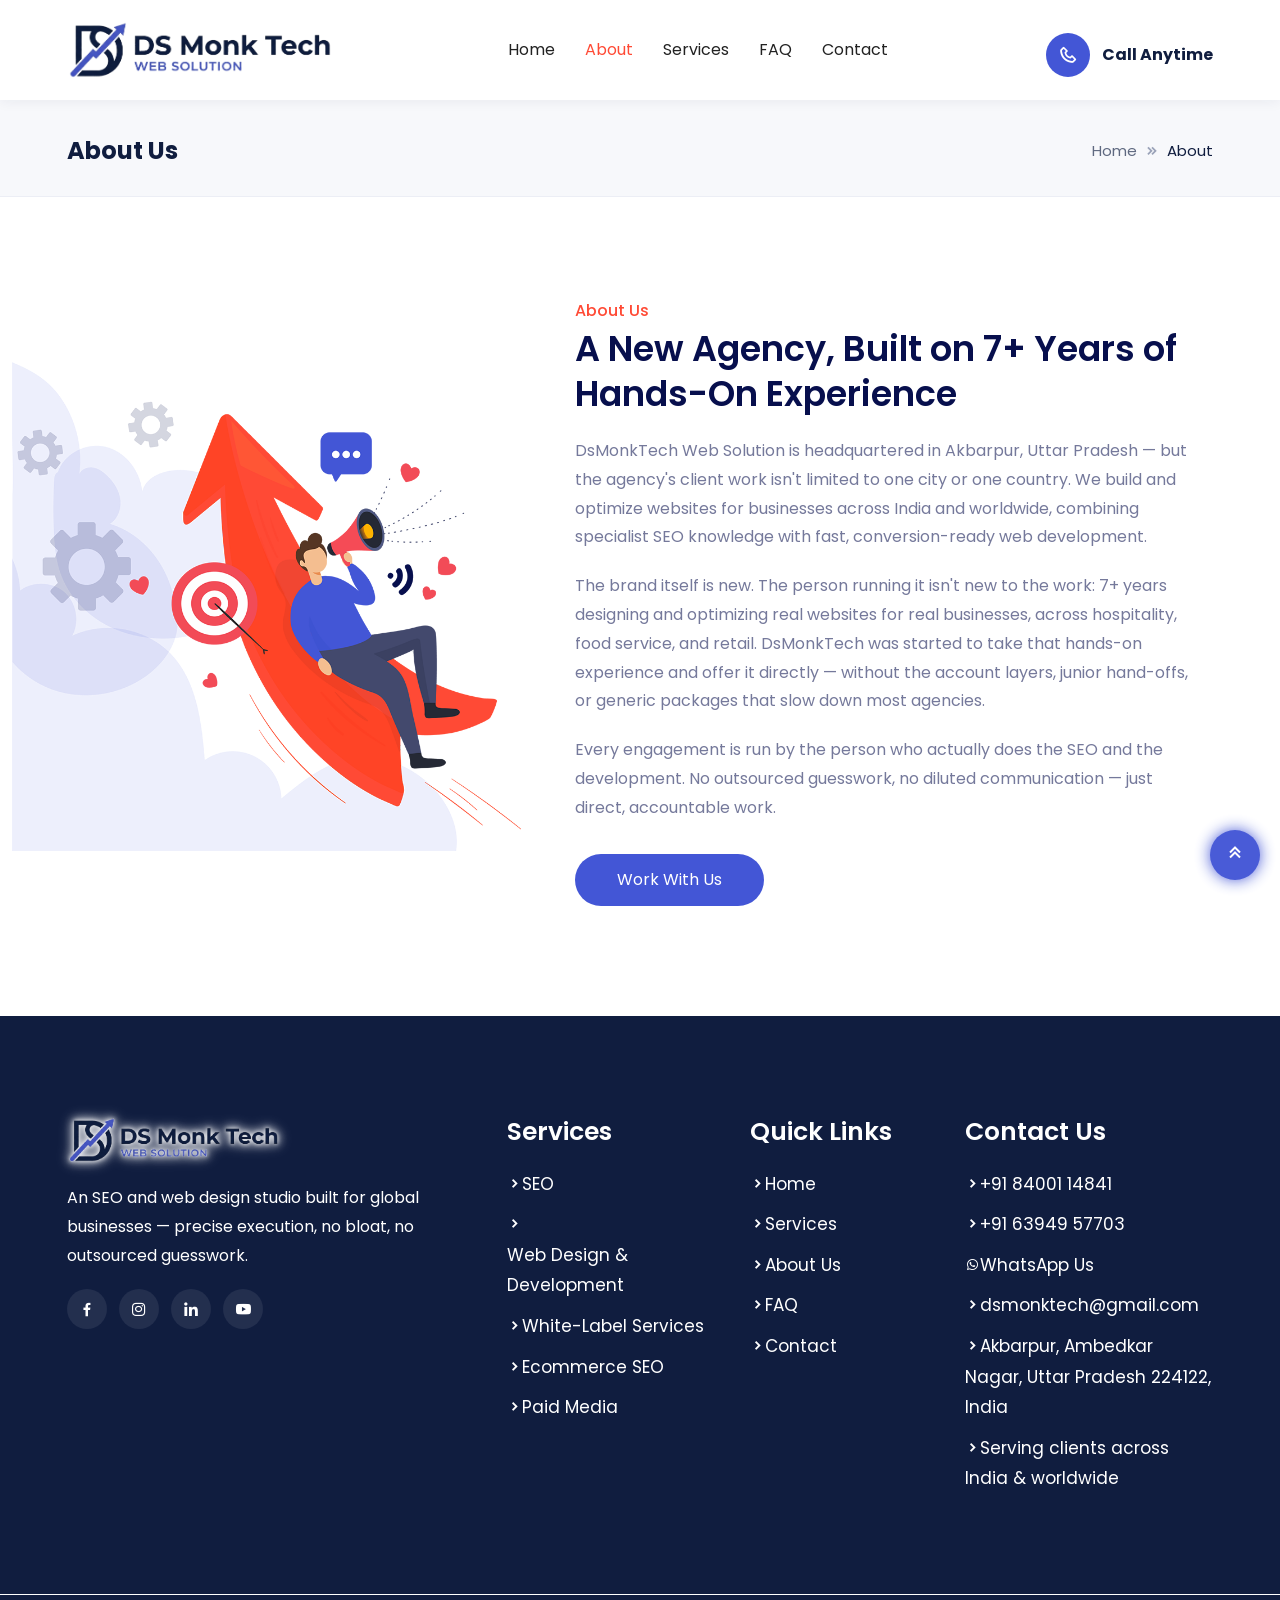
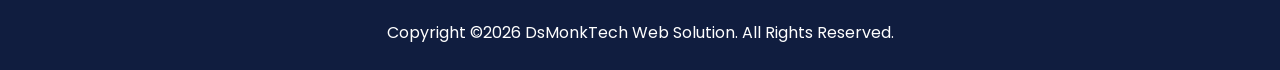
==== about.html @ 565dd770 "Initial commit: DsMonkTech Web Solution site" ====
<!doctype html>
<html lang="en">
    <head>
        <!-- Required Meta Tags -->
        <meta charset="UTF-8">
        <meta name="viewport" content="width=device-width, initial-scale=1.0">

        <!-- Bootstrap CSS -->
        <link rel="stylesheet" href="assets/css/bootstrap.min.css">
        <!-- Owl Carousel CSS -->
        <link rel="stylesheet" href="assets/css/owl.theme.default.min.css">
        <link rel="stylesheet" href="assets/css/owl.carousel.min.css">
        <!-- Magnific Popup CSS -->
        <link rel="stylesheet" href="assets/css/magnific-popup.min.css">
        <!-- Animate Min CSS -->
        <link rel="stylesheet" href="assets/css/animate.min.css">
        <!-- Boxicons CSS -->
        <link rel="stylesheet" href="assets/css/boxicons.min.css">
        <!-- Flaticon CSS -->
        <link rel="stylesheet" href="assets/fonts/flaticon.css">
        <!-- Meanmenu CSS -->
        <link rel="stylesheet" href="assets/css/meanmenu.min.css">
        <!-- Style CSS -->
        <link rel="stylesheet" href="assets/css/style.css">
        <!-- Responsive CSS -->
        <link rel="stylesheet" href="assets/css/responsive.css">

        <!-- Title & SEO -->
        <title>About Us — DsMonkTech Web Solution | SEO &amp; Web Design Agency</title>
        <meta name="description" content="DsMonkTech Web Solution is a newly launched SEO and web design studio backed by 7+ years of real, hands-on experience designing and optimizing websites across hospitality, food service, and retail.">
        <link rel="canonical" href="https://www.dsmonktech.com/about.html">
        <meta property="og:type" content="website">
        <meta property="og:title" content="About DsMonkTech Web Solution">
        <meta property="og:description" content="A newly launched SEO and web design studio backed by 7+ years of real, hands-on experience.">
        <meta property="og:url" content="https://www.dsmonktech.com/about.html">

        <!-- Favicon -->
        <link rel="icon" type="image/png" href="assets/img/brand/favicon-dsmonktech.png">
    </head>

    <body>
        <!-- Start Preloader -->
        <div class="preloader">
            <div class="preloader-wave"></div>
        </div>
        <!-- End Preloader -->

        <!-- Start Navbar Area -->
        <div class="navbar-area">
            <!-- Menu For Mobile Device -->
            <div class="mobile-nav">
                <a href="index.html" class="logo mobile-logo-link">
                    <img src="assets/img/brand/logo-main-transparent.png" alt="DsMonkTech Web Solution" class="mobile-logo-full">
                </a>
            </div>

            <!-- Menu For Desktop Device -->
            <div class="main-nav">
                <div class="container">
                    <nav class="navbar navbar-expand-md navbar-light ">
                        <a class="navbar-brand" href="index.html">
                            <img src="assets/img/brand/logo-main-transparent.png" alt="DsMonkTech Web Solution" style="height:60px; width:auto;">
                        </a>
                        <a class="navbar-brand-sticky" href="index.html">
                            <img src="assets/img/brand/logo-main-white.png" alt="DsMonkTech Web Solution" style="height:60px; width:auto;">
                        </a>

                        <div class="collapse navbar-collapse mean-menu" id="navbarSupportedContent">
                            <ul class="navbar-nav m-auto">
                                <li class="nav-item">
                                    <a href="index.html" class="nav-link">Home</a>
                                </li>
                                <li class="nav-item">
                                    <a href="about.html" class="nav-link active">About</a>
                                </li>
                                <li class="nav-item">
                                    <a href="services.html" class="nav-link">Services</a>
                                </li>
                                <li class="nav-item">
                                    <a href="faq.html" class="nav-link">FAQ</a>
                                </li>
                                <li class="nav-item">
                                    <a href="contact.html" class="nav-link">Contact</a>
                                </li>
                            </ul>

                            <div class="menu-btn">
                                <a href="tel:+918400114841" class="header-call-block">
                                    <i class='bx bx-phone'></i>
                                    <span>
                                        <strong>Call Anytime</strong>
                                    </span>
                                </a>
                            </div>
                        </div>
                    </nav>
                </div>
            </div>
        </div>
        <!-- End Navbar Area -->

        <!-- Page Breadcrumb -->
        <div class="page-breadcrumb-bar">
            <div class="container">
                <div class="page-breadcrumb-inner">
                    <h3>About Us</h3>
                    <ul>
                        <li>
                            <a href="index.html">Home</a>
                        </li>
                        <li>
                            <i class='bx bxs-chevrons-right'></i>
                        </li>
                        <li>About</li>
                    </ul>
                </div>
            </div>
        </div>
        <!-- Page Breadcrumb End -->

        <!-- About Area -->
        <div class="about-area about-max pt-100 pb-70">
            <div class="container-fluid">
                <div class="row align-items-center">
                    <div class="col-lg-5 col-xxl-6">
                        <div class="about-img about-ml">
                            <img src="assets/img/about/1.png" alt="DsMonkTech Web Solution — SEO and growth illustration">
                        </div>
                    </div>

                    <div class="col-lg-7 col-xxl-6">
                        <div class="about-content about-width">
                            <span>About Us</span>
                            <h2>A New Agency, Built on 7+ Years of Hands-On Experience</h2>
                            <p>
                                DsMonkTech Web Solution is headquartered in Akbarpur, Uttar Pradesh — but the
                                agency's client work isn't limited to one city or one country. We build and
                                optimize websites for businesses across India and worldwide, combining
                                specialist SEO knowledge with fast, conversion-ready web development.
                            </p>
                            <p>
                                The brand itself is new. The person running it isn't new to the work: 7+ years
                                designing and optimizing real websites for real businesses, across hospitality,
                                food service, and retail. DsMonkTech was started to take that hands-on
                                experience and offer it directly — without the account layers, junior hand-offs,
                                or generic packages that slow down most agencies.
                            </p>
                            <p>
                                Every engagement is run by the person who actually does the SEO and the
                                development. No outsourced guesswork, no diluted communication — just direct,
                                accountable work.
                            </p>

                            <div class="about-btn">
                                <a href="contact.html" class="default-btn">Work With Us</a>
                            </div>
                        </div>
                    </div>
                </div>
            </div>
        </div>
        <!-- About Area End -->

        <!-- Footer Area -->
        <footer id="footer" class="footer-area footer-area-bg">
            <div class="footer-area-top pt-100 pb-70">
                <div class="container">
                    <div class="row">
                        <div class="col-lg-4 col-md-6">
                            <div class="footer-single">
                                <div class="footer-single-content">
                                    <a href="index.html" class="footer-logo-badge">
                                        <img src="assets/img/brand/logo-main-transparent.png" alt="DsMonkTech Web Solution">
                                    </a>
                                    <p>An SEO and web design studio built for global businesses — precise execution, no bloat, no outsourced guesswork.</p>
                                </div>

                                <div class="dsmk-footer-social">
                                    <a href="#" aria-label="Facebook"><i class='bx bxl-facebook'></i></a>
                                    <a href="#" aria-label="Instagram"><i class='bx bxl-instagram'></i></a>
                                    <a href="#" aria-label="LinkedIn"><i class='bx bxl-linkedin'></i></a>
                                    <a href="#" aria-label="YouTube"><i class='bx bxl-youtube'></i></a>
                                </div>
                            </div>
                        </div>

                        <div class="col-lg-3 col-md-6">
                            <div class="footer-list ml-50">
                                <h3>Services</h3>
                                <ul>
                                    <li><i class='bx bxs-chevron-right'></i><a href="services.html">SEO</a></li>
                                    <li><i class='bx bxs-chevron-right'></i><a href="services.html">Web Design &amp; Development</a></li>
                                    <li><i class='bx bxs-chevron-right'></i><a href="services.html">White-Label Services</a></li>
                                    <li><i class='bx bxs-chevron-right'></i><a href="services.html">Ecommerce SEO</a></li>
                                    <li><i class='bx bxs-chevron-right'></i><a href="services.html">Paid Media</a></li>
                                </ul>
                            </div>
                        </div>

                        <div class="col-lg-2 col-md-6">
                            <div class="footer-list">
                                <h3>Quick Links</h3>
                                <ul>
                                    <li><i class='bx bxs-chevron-right'></i><a href="index.html">Home</a></li>
                                    <li><i class='bx bxs-chevron-right'></i><a href="services.html">Services</a></li>
                                    <li><i class='bx bxs-chevron-right'></i><a href="about.html">About Us</a></li>
                                    <li><i class='bx bxs-chevron-right'></i><a href="faq.html">FAQ</a></li>
                                    <li><i class='bx bxs-chevron-right'></i><a href="contact.html">Contact</a></li>
                                </ul>
                            </div>
                        </div>

                        <div class="col-lg-3 col-md-6">
                            <div class="footer-list ml-20">
                                <h3>Contact Us</h3>
                                <ul>
                                    <li><i class='bx bxs-chevron-right'></i><a href="tel:+918400114841">+91 84001 14841</a></li>
                                    <li><i class='bx bxs-chevron-right'></i><a href="tel:+916394957703">+91 63949 57703</a></li>
                                    <li><i class='bx bxl-whatsapp'></i><a href="https://wa.me/918400114841" target="_blank" rel="noopener">WhatsApp Us</a></li>
                                    <li><i class='bx bxs-chevron-right'></i><a href="mailto:dsmonktech@gmail.com">dsmonktech@gmail.com</a></li>
                                    <li><i class='bx bxs-chevron-right'></i>Akbarpur, Ambedkar Nagar, Uttar Pradesh 224122, India</li>
                                    <li><i class='bx bxs-chevron-right'></i>Serving clients across India &amp; worldwide</li>
                                </ul>
                            </div>
                        </div>
                    </div>
                </div>
            </div>

            <div class="footer-bottom">
                <div class="container">
                    <div class="row align-items-center">
                        <div class="col-lg-12">
                            <div class="bottom-text text-center">
                                <p>Copyright &copy;2026 DsMonkTech Web Solution. All Rights Reserved.</p>
                            </div>
                        </div>
                    </div>
                </div>
            </div>
        </footer>
        <!-- Footer Area End -->

        <style>
            .navbar-area:not(.sticky-nav) { position: relative !important; z-index: 1000 !important; }
            .navbar-area.sticky-nav { position: fixed !important; top: 0 !important; left: 0 !important; right: 0 !important; z-index: 1000 !important; }
            .mobile-logo-link { display: flex !important; align-items: center; flex-shrink: 0 !important; }
            .mobile-logo-full {
                height: 38px !important;
                width: auto !important;
                max-width: none !important;
                flex-shrink: 0 !important;
                -webkit-backface-visibility: hidden;
                backface-visibility: hidden;
                -webkit-transform: translateZ(0);
                transform: translateZ(0);
                image-rendering: -webkit-optimize-contrast;
            }
            @media (max-width: 340px) {
                .mobile-logo-full { height: 34px !important; }
            }
            @media (max-width: 991px) {
                .mobile-nav { background-color: #ffffff !important; min-height: 62px; box-shadow: 0 2px 12px rgba(16,29,63,0.08); position: relative !important; z-index: 1000; }
                .mobile-nav .logo { top: 12px !important; left: 20px !important; }
                .mean-container .mean-bar { height: 62px !important; background-color: transparent !important; }
                .mean-container .mean-nav { margin-top: 62px !important; background-color: transparent !important; }
                .mean-container .mean-nav > ul { background-color: #ffffff !important; padding-bottom: 20px; box-shadow: 0 8px 20px rgba(16,29,63,0.15); }
                .mean-container a.meanmenu-reveal {
                    width: 40px !important;
                    height: 40px !important;
                    padding: 0 !important;
                    margin-top: 0 !important;
                    top: 50% !important;
                    right: 15px !important;
                    transform: translateY(-50%);
                    background-image: linear-gradient(#4356d6, #4356d6);
                    background-repeat: no-repeat;
                    background-position: center;
                    background-size: 24px 3px;
                    border: none;
                    box-shadow: none;
                    font-size: 0 !important;
                    color: transparent !important;
                }
                .mean-container a.meanmenu-reveal > span,
                .mean-container a.meanmenu-reveal > span > span,
                .mean-container a.meanmenu-reveal > span > span > span {
                    display: none !important;
                }
                .mean-container a.meanmenu-reveal::before,
                .mean-container a.meanmenu-reveal::after {
                    content: '';
                    position: absolute;
                    left: 50%;
                    width: 24px;
                    height: 3px;
                    background-color: #4356d6;
                    border-radius: 2px;
                    transform: translateX(-50%);
                    transition: transform 0.25s ease, top 0.25s ease;
                }
                .mean-container a.meanmenu-reveal::before { top: 12.5px; }
                .mean-container a.meanmenu-reveal::after { top: 24.5px; }
                .mean-container a.meanmenu-reveal.meanclose {
                    background-image: none;
                }
                .mean-container a.meanmenu-reveal.meanclose::before {
                    top: 20px;
                    transform: translateX(-50%) rotate(45deg);
                }
                .mean-container a.meanmenu-reveal.meanclose::after {
                    top: 20px;
                    transform: translateX(-50%) rotate(-45deg);
                }
            }
            .navbar-area, .navbar-area.sticky-nav, .mobile-nav {
                -webkit-backface-visibility: hidden;
                backface-visibility: hidden;
                -webkit-transform: translateZ(0);
                transform: translateZ(0);
            }
            .navbar-area:not(.sticky-nav) .main-nav { background-color: #ffffff !important; box-shadow: 0 2px 12px rgba(16,29,63,0.06); }
            .navbar-area:not(.sticky-nav) .dsmk-logo-text { color: #232350 !important; }
            .navbar-area:not(.sticky-nav) .dsmk-logo-text span { color: #4356d6 !important; }
            .dsmk-logo-text { font-size: 24px; font-weight: 700; }
            .sticky-nav .dsmk-logo-text, .sticky-nav .dsmk-logo-text span { color: #ffffff !important; }
            .header-call-block { display: flex; align-items: center; gap: 12px; text-decoration: none; }
            .header-call-block i {
                width: 44px; height: 44px; border-radius: 50%;
                background-color: #4356d6; color: #ffffff;
                display: flex; align-items: center; justify-content: center;
                font-size: 20px; flex-shrink: 0;
            }
            .header-call-block span { display: flex; flex-direction: column; line-height: 1.3; }
            .header-call-block strong { color: #101d3f; font-size: 16px; font-weight: 700; }
            .sticky-nav .header-call-block strong { color: #ffffff; }
            .footer-logo-badge { display: inline-flex !important; align-items: center; }
            .footer-logo-badge img { height: 48px !important; width: auto !important; max-width: none !important; flex-shrink: 0 !important; filter: drop-shadow(0 0 2px rgba(255,255,255,0.9)) drop-shadow(0 0 4px rgba(255,255,255,0.7)) drop-shadow(0 0 6px rgba(255,255,255,0.5)); }
            .footer-area-bg { background-color: #101d3f !important; }
            .footer-list ul li a:hover { color: #a5b4ff !important; }
            .footer-list ul li a:hover::before { background-color: #a5b4ff !important; }
            .dsmk-footer-social { display: flex; gap: 12px; margin-top: 18px; }
            .dsmk-footer-social a { width: 40px; height: 40px; border-radius: 50%; background: rgba(255,255,255,0.08); display: flex; align-items: center; justify-content: center; color: #ffffff; font-size: 18px; transition: background 0.25s ease, transform 0.25s ease; }
            .dsmk-footer-social a:hover { background: #4356d6; transform: translateY(-3px); color: #ffffff; }
            .navbar-brand img, .navbar-brand-sticky img { max-width: none !important; width: auto !important; flex-shrink: 0 !important; }
            .page-breadcrumb-bar { background-color: #f7f8fb; border-bottom: 1px solid #eceef5; padding: 135px 0 30px; }
            .page-breadcrumb-inner { display: flex; align-items: center; justify-content: space-between; flex-wrap: wrap; gap: 10px; }
            .page-breadcrumb-inner h3 { font-size: 24px; font-weight: 700; color: #101d3f; margin: 0; }
            .page-breadcrumb-inner ul { list-style: none; padding: 0; margin: 0; display: flex; align-items: center; gap: 8px; }
            .page-breadcrumb-inner ul li { font-size: 15px; color: #101d3f; }
            .page-breadcrumb-inner ul li a { color: #5f6980; text-decoration: none; }
            .page-breadcrumb-inner ul li a:hover { color: #4356d6; }
            .page-breadcrumb-inner ul li i { font-size: 14px; color: #9aa2b8; position: relative; top: 1px; }
            @media (max-width: 991px) {
                .page-breadcrumb-bar { padding-top: 40px; }
            }
            @media (max-width: 767px) {
                .page-breadcrumb-bar { padding: 28px 0 25px; }
                .page-breadcrumb-inner { flex-direction: column; align-items: flex-start; gap: 6px; }
            }
        </style>

        <!-- Jquery Min JS -->
        <script src="assets/js/jquery-3.5.0.min.js"></script>
        <!-- Bootstrap Bundle Min JS -->
        <script src="assets/js/bootstrap.bundle.min.js"></script>
        <!-- Meanmenu JS -->
        <script src="assets/js/meanmenu.min.js"></script>
        <!-- Owl Carousel JS -->
        <script src="assets/js/owl.carousel.min.js"></script>
        <!-- Magnific Popup JS -->
        <script src="assets/js/jquery.magnific-popup.min.js"></script>
        <!-- Wow JS -->
        <script src="assets/js/wow.min.js"></script>
        <!-- Ajaxchimp Min JS -->
        <script src="assets/js/jquery.ajaxchimp.min.js"></script>
        <!-- Form Validator Min JS -->
        <script src="assets/js/form-validator.min.js"></script>
        <!-- Contact Form JS -->
        <script src="assets/js/contact-form-script.js"></script>
        <!-- Custom JS -->
        <script src="assets/js/custom.js"></script>
    </body>
</html>
---- assets/fonts/flaticon.css ----
/*
  	Flaticon icon font: Flaticon
  	Creation date: 04/06/2020 21:10
  	*/

@font-face {
  font-family: "Flaticon";
  src: url("./Flaticon.eot");
  src: url("./Flaticon.eot?#iefix") format("embedded-opentype"),
       url("./Flaticon.woff2") format("woff2"),
       url("./Flaticon.woff") format("woff"),
       url("./Flaticon.ttf") format("truetype"),
       url("./Flaticon.svg#Flaticon") format("svg");
  font-weight: normal;
  font-style: normal;
}

@media screen and (-webkit-min-device-pixel-ratio:0) {
  @font-face {
    font-family: "Flaticon";
    src: url("./Flaticon.svg#Flaticon") format("svg");
  }
}

[class^="flaticon-"]:before, [class*=" flaticon-"]:before,
[class^="flaticon-"]:after, [class*=" flaticon-"]:after {   
  font-family: Flaticon;
font-style: normal;
}

.flaticon-team:before { content: "\f100"; }
.flaticon-launch:before { content: "\f101"; }
.flaticon-customer:before { content: "\f102"; }
.flaticon-team-building:before { content: "\f103"; }
.flaticon-pin:before { content: "\f104"; }
.flaticon-paper-plane:before { content: "\f105"; }
.flaticon-call:before { content: "\f106"; }
.flaticon-loupe:before { content: "\f107"; }
.flaticon-menu:before { content: "\f108"; }
.flaticon-double-angle-pointing-to-right:before { content: "\f109"; }
.flaticon-plus:before { content: "\f10a"; }
.flaticon-success:before { content: "\f10b"; }
---- assets/css/style.css ----
/*
@File: Bonsa  HTML Template

* This file contains the styling for the actual template, this
is the file you need to edit to change the look of the
template.

This files table contents are outlined below>>>>>

*******************************************
*******************************************
** - Default Btn Style 
** - Section Title Style
** - Home Page One Style
** - Navbar Area Style
** - Main Banner Style
** - Unique Area Style
** - Service Area Style
** - Faq Area Style
** - Portfolio Area Style
** - Submission Area Style
** - Price Section Style
** - Member Area Style
** - Testimonial Area Style
** - Blog Card Style
** - Footer Section Style
** - Home Page Two Style
** - Home Page Three Style
** - Inner Banner Style
** - Pagination Area Style
** - Service Details Page Style
** - Blog Details Page Style
** - Contact Page Style
** - Single Content CSS Style
** - 404 Error page Style
** - Back To Top Button Style
** - Preloader Style
** - Animation CSS Style

*******************************************
/*

/*================================================
Default CSS
=================================================*/
@import url("https://fonts.googleapis.com/css2?family=Poppins:ital,wght@0,100;0,200;0,300;0,400;0,500;0,600;0,700;0,800;0,900;1,100;1,200;1,300;1,400&display=swap");
body {
  font-size: 16px;
  line-height: 1.8;
  font-family: "Poppins", sans-serif;
  color: #75799b;
}

p {
  color: #75799b;
}

a {
  display: inline-block;
  -webkit-transition: all 0.5s;
  transition: all 0.5s;
  text-decoration: none;
}

a:hover, a:focus {
  text-decoration: none;
}

button {
  margin: 0;
  padding: 0;
  outline: 0;
}

button:focus {
  outline: 0;
  border: 0;
}

h1, h2, h3, h4, h5, h6 {
  color: #070f4d;
  font-weight: 600;
  line-height: 1.3;
}

.d-table {
  width: 100%;
  height: 100%;
}

.d-table-cell {
  display: table-cell;
  vertical-align: middle;
}

img {
  max-width: 100%;
}

.ptb-100 {
  padding-top: 100px;
  padding-bottom: 100px;
}

.pt-100 {
  padding-top: 100px;
}

.pb-100 {
  padding-bottom: 100px;
}

.ptb-70 {
  padding-top: 70px;
  padding-bottom: 70px;
}

.pt-70 {
  padding-top: 70px;
}

.pb-90 {
  padding-bottom: 90px;
}

.pb-70 {
  padding-bottom: 70px;
}

.pt-45 {
  padding-top: 45px;
}

.pt-20 {
  padding-top: 20px;
}

.ml-50 {
  margin-left: 50px;
}

.ml-20 {
  margin-left: 20px;
}

.box-shadow {
  -webkit-box-shadow: 0 0 15px rgba(0, 0, 0, 0.3);
          box-shadow: 0 0 15px rgba(0, 0, 0, 0.3);
}

.price-bg {
  background-color: #fafbff;
}

.radius-and-padding {
  padding-bottom: 70px !important;
  border-radius: 15px 15px 250px 250px !important;
}

.color-title {
  color: #070f4d !important;
}

.color-list {
  color: #75799b !important;
}

/*================================
Default Btn Style 
===================================*/
.default-btn {
  background-color: #4356d6;
  padding: 12px 42px;
  color: #fff;
  border-radius: 50px;
  text-align: center;
  position: relative;
  overflow: hidden;
  z-index: 1;
}

.default-btn::before {
  content: "";
  position: absolute;
  top: 100%;
  left: 0%;
  width: 100%;
  height: 50%;
  background-color: #4356d6;
  z-index: -1;
  -webkit-transition: all 0.5s;
  transition: all 0.5s;
}

.default-btn::after {
  content: "";
  position: absolute;
  bottom: 100%;
  right: 0%;
  width: 100%;
  height: 50%;
  background-color: #4356d6;
  z-index: -1;
  -webkit-transition: all 0.5s;
  transition: all 0.5s;
}

.default-btn:hover {
  color: #fff;
}

.default-btn:hover::before {
  top: 0;
  background-color: #070f4d;
  color: #fff;
}

.default-btn:hover::after {
  bottom: 0;
  background-color: #070f4d;
  color: #fff;
}

.default-btn.active {
  margin-left: 20px;
  color: #232350;
  background-color: transparent;
  border: 1px solid #070f4d;
  overflow: hidden;
}

.default-btn.active:hover {
  color: #fff;
}

/*================================
Default Btn Style End
===================================*/
/*================================
Section Title Style 
===================================*/
.section-title span {
  color: #ff4a35;
  font-weight: 500;
  line-height: 0;
}

.section-title h2 {
  font-size: 35px;
  max-width: 510px;
  margin: auto;
}

.section-title p {
  padding-top: 25px;
  max-width: 620px;
  margin: 0 auto;
}

/*================================
Section Title Style End
===================================*/
/*===============================
Default CSS End
==================================*/
/*================================
Home Page One Style 
==================================*/
/*=================================
Navbar Area
====================================*/
.navbar-area {
  background-color: transparent;
  -webkit-transition: 0.3s;
  transition: 0.3s;
  position: relative;
  padding-top: 0;
  padding-bottom: 0;
  padding-right: 0;
  padding-left: 0;
}

.navbar-light {
  padding-left: 0;
  padding-right: 0;
}

.navbar-light .navbar-brand img {
  float: left;
}

.navbar-light .navbar-brand-sticky {
  display: none;
}

.sticky-nav {
  position: fixed;
  top: 0;
  left: 0;
  right: 0;
  -webkit-box-shadow: 0 0 15px rgba(0, 0, 0, 0.3);
          box-shadow: 0 0 15px rgba(0, 0, 0, 0.3);
  margin: auto;
  z-index: 999;
  background-color: #4356d6 !important;
  -webkit-animation: 900ms ease-in-out 5s normal none 1 running fadeInDown;
          animation: 900ms ease-in-out 5s normal none 1 running fadeInDown;
  -webkit-transition: 0.9s;
  transition: 0.9s;
  width: 100% !important;
}

.sticky-nav .main-nav {
  background-color: #070f4d;
}

.sticky-nav .main-nav nav .navbar-nav .nav-item a {
  color: #fff;
}

.sticky-nav .menu-btn .seo-btn {
  background-color: #4356d6;
}

.sticky-nav .navbar-light .navbar-brand {
  display: none;
}

.sticky-nav .navbar-light .navbar-brand-sticky {
  display: inline-block;
}

/* Main nav */
.main-nav {
  position: absolute;
  background: transparent;
  top: 0;
  left: 0;
  padding: 7px 0;
  width: 100%;
  z-index: 999;
  height: auto;
}

.main-nav nav .navbar-nav .nav-item:hover a, .main-nav nav .navbar-nav .nav-item .active {
  color: #ff4a35;
}

.main-nav nav .navbar-nav .nav-item a {
  text-transform: capitalize;
  color: #222222;
  font-weight: 400;
}

.main-nav nav .navbar-nav .nav-item a i {
  line-height: 0;
  position: relative;
  top: 3px;
}

.main-nav nav .navbar-nav .nav-item a:hover, .main-nav nav .navbar-nav .nav-item a :focus {
  color: #ff4a35;
}

.main-nav nav .navbar-nav .nav-item a.active {
  color: #ff4a35 !important;
}

.main-nav nav .navbar-nav .nav-item a.active i {
  -webkit-transform: rotate(90deg);
  transform: rotate(90deg);
}

.main-nav nav .navbar-nav .nav-item a:hover i {
  -webkit-transform: rotate(90deg);
  transform: rotate(90deg);
  -webkit-transition: 0.7s;
  transition: 0.7s;
}

.main-nav nav .navbar-nav .nav-item a:focus i {
  -webkit-transform: rotate(90deg);
  transform: rotate(90deg);
}

.main-nav nav .navbar-nav .nav-item a .active::before {
  -webkit-transform: scale(1);
          transform: scale(1);
}

.main-nav nav .navbar-nav .nav-item .dropdown-menu {
  border: none;
  padding: 0;
  border-radius: 0;
  background-color: #fff !important;
}

.main-nav nav .navbar-nav .nav-item .dropdown-menu li {
  border-bottom: 1px dotted rgba(187, 9, 83, 0.4);
}

.main-nav nav .navbar-nav .nav-item .dropdown-menu li:last-child {
  border-bottom: none;
}

.main-nav nav .navbar-nav .nav-item .dropdown-menu li a {
  color: #222222 !important;
  position: relative;
  -webkit-transition: 0.7s;
  transition: 0.7s;
  font-weight: 400;
}

.main-nav nav .navbar-nav .nav-item .dropdown-menu li a:hover {
  background-color: #f3f3f3;
}

.main-nav nav .navbar-nav .nav-item .dropdown-menu li a.active {
  background-color: #f3f3f3;
  border-radius: .25rem;
  color: #ff4a35 !important;
}

.main-nav nav .navbar-nav .nav-item .dropdown-menu li a::before {
  content: "";
  position: absolute;
  bottom: -1px;
  left: 0;
  width: 0;
  height: 1px;
  background-color: #ff4a35;
  -webkit-transition: all 0.5s;
  transition: all 0.5s;
}

.main-nav nav .navbar-nav .nav-item .dropdown-menu li a:hover::before {
  width: 100%;
}

.main-nav nav .navbar-nav .nav-item .dropdown-menu li a:hover, .main-nav nav .navbar-nav .nav-item .dropdown-menu li a :focus, .main-nav nav .navbar-nav .nav-item .dropdown-menu li a .active {
  color: #ff4a35 !important;
  letter-spacing: 0.5px;
  background-color: #f3f3f3;
  border-radius: .25rem;
}

.main-nav nav .navbar-nav .nav-item .dropdown-menu li.active {
  color: #ff4a35 !important;
}

.menu-btn {
  display: inline-block;
  position: relative;
  top: 5px;
}

.menu-btn .seo-btn {
  background-color: #070f4d;
  padding: 10px 40px;
  color: #fff;
  border-radius: 50px;
  text-align: center;
  position: relative;
  overflow: hidden;
  z-index: 1;
}

.menu-btn .seo-btn::before {
  content: "";
  position: absolute;
  top: 100%;
  left: 0%;
  width: 100%;
  height: 50%;
  background-color: #070f4d;
  z-index: -1;
  -webkit-transition: all 0.5s;
  transition: all 0.5s;
}

.menu-btn .seo-btn::after {
  content: "";
  position: absolute;
  bottom: 100%;
  right: 0%;
  width: 100%;
  height: 50%;
  background-color: #070f4d;
  z-index: -1;
  -webkit-transition: all 0.5s;
  transition: all 0.5s;
}

.menu-btn .seo-btn:hover {
  color: #fff;
}

.menu-btn .seo-btn:hover::before {
  top: 0;
  background-color: #4356d6;
  color: #fff;
}

.menu-btn .seo-btn:hover::after {
  bottom: 0;
  background-color: #4356d6;
  color: #fff;
}

/* Mobile Nav */
.mobile-nav .mean-container .mean-nav ul li a .active {
  color: #ff4a35;
}

.mean-container a.meanmenu-reveal {
  color: #222222;
}

.mean-container a.meanmenu-reveal span {
  background-color: #75799b;
}

/*=================================
Navbar Area
====================================*/
/*================================
Main Banner Style
===================================*/
.main-banner {
  position: relative;
  z-index: 1;
  padding-top: 250px;
  padding-bottom: 130px;
  overflow: hidden;
}

.banner-text {
  position: relative;
  max-width: 550px;
  margin-left: auto;
}

.banner-text span {
  color: #ff4a35;
  font-weight: 500;
  margin-bottom: 10px;
}

.banner-text h1 {
  font-size: 56px;
  font-weight: 700;
  margin-bottom: 20px;
}

.banner-text p {
  margin-bottom: 40px;
}

.banner-text .banner-btn {
  display: inline-block;
  position: relative;
  z-index: 1;
}

.banner-img {
  position: relative;
}

.banner-img img {
  max-width: 100%;
  -webkit-animation: moveBounce 9s linear infinite;
          animation: moveBounce 9s linear infinite;
}

.banner-shape-1 {
  position: absolute;
  top: -54px;
  right: -40px;
  z-index: -1;
}

.banner-shape-1 img {
  max-width: 700px;
  height: 850px;
  -webkit-animation: pulse 7s infinite;
          animation: pulse 7s infinite;
}

.home-shape .shape1 {
  position: absolute;
  top: 77%;
  left: 2%;
  -webkit-animation: rotaed360 6s infinite linear;
          animation: rotaed360 6s infinite linear;
}

.home-shape .shape2 {
  position: absolute;
  top: 25%;
  left: 1%;
  -webkit-animation: animationFramesOne 15s linear infinite;
          animation: animationFramesOne 15s linear infinite;
}

.home-shape .shape3 {
  position: absolute;
  top: 17%;
  left: 10%;
}

.home-shape .shape4 {
  position: absolute;
  top: 45%;
  left: 45%;
  -webkit-animation: animationFramesOne 10s linear infinite;
          animation: animationFramesOne 10s linear infinite;
}

.home-shape .shape5 {
  position: absolute;
  bottom: 10%;
  left: 45%;
  -webkit-animation: animationFramesOne 15s linear infinite;
          animation: animationFramesOne 15s linear infinite;
}

.home-shape .shape6 {
  position: absolute;
  top: 15%;
  right: 50%;
  -webkit-animation: animationFramesOne 15s linear infinite;
          animation: animationFramesOne 15s linear infinite;
}

.home-shape .shape7 {
  position: absolute;
  top: 15%;
  right: 3%;
  -webkit-animation: animationFramesOne 15s linear infinite;
          animation: animationFramesOne 15s linear infinite;
}

.home-shape .home-shape3 {
  position: absolute;
  top: 28%;
  left: 15%;
  -webkit-animation: animationFramesOne 10s linear infinite;
          animation: animationFramesOne 10s linear infinite;
}

.home-shape .home-shape4 {
  position: absolute;
  top: 47%;
  left: 52%;
  -webkit-animation: animationFramesOne 15s linear infinite;
          animation: animationFramesOne 15s linear infinite;
}

.home-shape .home-shape5 {
  position: absolute;
  bottom: 16%;
  right: 32%;
  -webkit-animation: animationFramesOne 10s linear infinite;
          animation: animationFramesOne 10s linear infinite;
}

.home-shape .home-shape6 {
  position: absolute;
  top: 30%;
  right: 38%;
  -webkit-animation: animationFramesOne 15s linear infinite;
          animation: animationFramesOne 15s linear infinite;
}

.home-shape .home-shape8 {
  position: absolute;
  top: 40%;
  right: 10%;
  -webkit-animation: animationFramesOne 10s linear infinite;
          animation: animationFramesOne 10s linear infinite;
}

.head-width {
  max-width: 480px;
}

.banner-img-3 {
  margin-top: 220px;
  position: relative;
}

.banner-img-3 img {
  border-radius: 50%;
  border: 1px solid #dcdcdc;
  padding: 0 35px 0 35px;
}

.banner-img-shape {
  position: absolute;
  top: 50px;
  right: 10px;
}

.banner-img-shape img {
  border: none;
  max-width: 245px;
}

.banner-another {
  background-image: url(../img/shape/bg-shape-home3.png);
  background-position: center center;
  background-size: cover;
  position: relative;
  overflow: hidden;
}

.banner-ptb {
  padding-top: 160px;
  padding-bottom: 270px;
}

.banner-social-icon .banner-icon-tag {
  width: 80px;
  height: 80px;
  text-align: center;
  background-color: #fff;
  line-height: 80px;
  border-radius: 50px;
}

.banner-social-icon .banner-icon-tag img {
  width: 40px;
  border: none;
  padding: 0;
}

.banner-social-icon .banner-icon1 {
  position: absolute;
  top: 25%;
  right: 20%;
}

.banner-social-icon .banner-icon2 {
  position: absolute;
  top: 40%;
  right: 8%;
}

.banner-social-icon .banner-icon3 {
  position: absolute;
  top: 42%;
  right: 25%;
}

.banner-social-icon .banner-icon4 {
  position: absolute;
  top: 57%;
  right: 15%;
}

/*================================
Main Banner Style End
===================================*/
/*=================================
Brand Area 
====================================*/
.brand-area {
  position: relative;
}

.brand-bg {
  background-color: #f9f9f9;
}

.brand-title {
  margin-bottom: 50px;
}

.brand-title span {
  color: #ff4a35;
  font-weight: 500;
  line-height: 0;
}

.brand-title h2 {
  font-size: 35px;
}

.brand-item {
  text-align: center;
  line-height: 1;
}

.brand-item a img {
  max-width: unset;
  opacity: 0.8;
}

.brand-item a img:hover {
  opacity: 1;
}

/*=================================
Brand Area End
====================================*/
/*=================================
About Area 
====================================*/
.about-area {
  position: relative;
}

.about-img {
  margin-bottom: 30px;
}

.about-content {
  margin-left: 30px;
  margin-bottom: 30px;
}

.about-content.about-width {
  max-width: 620px;
  margin-right: auto;
}

.about-content span {
  color: #ff4a35;
  font-weight: 500;
  line-height: 0;
}

.about-content h2 {
  font-size: 35px;
}

.about-content p {
  margin-top: 20px;
}

.about-content .about-btn {
  margin-top: 31px;
}

.about-shape {
  position: absolute;
  top: -100px;
  right: 0;
  z-index: -1;
}

.about-shape img {
  max-width: 130px;
  height: 780px;
}

.about-shape-2 {
  position: absolute;
  top: 400px;
  right: 0;
  z-index: -1;
}

/*=================================
About Area End
====================================*/
/*=================================
Service Area
====================================*/
.service-area {
  z-index: 1;
  position: relative;
}

.service-area .owl-nav .owl-prev {
  position: absolute;
  -webkit-transition: 0.5s all ease;
  transition: 0.5s all ease;
  position: absolute;
  top: 45%;
  left: 0;
  opacity: 0;
  width: 40px;
  height: 40px;
  font-size: 24px;
  line-height: 0;
  background-color: #cfd5f5;
  -webkit-box-shadow: 0 0 15px rgba(0, 0, 0, 0.1);
          box-shadow: 0 0 15px rgba(0, 0, 0, 0.1);
  color: #fff;
  border-radius: 50px;
  -webkit-transition: all 0.5s;
  transition: all 0.5s;
}

.service-area .owl-nav .owl-prev:hover {
  background-color: #4356d6;
  opacity: 1;
}

.service-area .owl-nav .owl-next {
  position: absolute;
  -webkit-transition: 0.5s all ease;
  transition: 0.5s all ease;
  position: absolute;
  top: 45%;
  right: 0;
  opacity: 0;
  right: 0;
  width: 40px;
  height: 40px;
  font-size: 24px;
  line-height: 0;
  background-color: #cfd5f5;
  -webkit-box-shadow: 0 0 15px rgba(0, 0, 0, 0.1);
          box-shadow: 0 0 15px rgba(0, 0, 0, 0.1);
  color: #fff;
  border-radius: 50px;
  -webkit-transition: all 0.5s;
  transition: all 0.5s;
}

.service-area .owl-nav .owl-next:hover {
  background-color: #4356d6;
  opacity: 1;
}

.service-area .service-slider:hover .owl-prev {
  opacity: 1;
  left: 0;
}

.service-area .service-slider:hover .owl-next {
  opacity: 1;
  right: 0;
}

.service-area .service-slider .center .service-card::before {
  background-image: url(../img/service-icon/card-shape-2.png);
  z-index: 1;
}

.service-area .service-slider .center .service-card::after {
  width: 100%;
  opacity: 1;
}

.service-area .service-slider .center .service-card h3, .service-area .service-slider .center .service-card p {
  color: #fff;
  z-index: 5555;
}

.service-card {
  position: relative;
  text-align: center;
  padding: 40px 30px;
  -webkit-box-shadow: 0 0 15px rgba(0, 0, 0, 0.1);
          box-shadow: 0 0 15px rgba(0, 0, 0, 0.1);
  display: block;
  z-index: 1;
  border-radius: 15px;
  margin-bottom: 30px;
}

.service-card:hover::before {
  background-image: url(../img/service-icon/card-shape-2.png);
  z-index: 1;
}

.service-card:hover::after {
  width: 100%;
  opacity: 1;
}

.service-card:hover h3, .service-card:hover p {
  color: #fff;
  z-index: 5555;
}

.service-card::before {
  content: '';
  position: absolute;
  top: 0;
  left: 0;
  width: 100%;
  height: 100%;
  background-image: url(../img/service-icon/card-shape.png);
  background-repeat: no-repeat;
  z-index: -1;
  -webkit-transition: 0.3s;
  transition: 0.3s;
}

.service-card::after {
  content: '';
  position: absolute;
  top: 0;
  left: 0;
  right: 0;
  opacity: 0;
  width: 0;
  height: 100%;
  background-color: #4356d6;
  z-index: -1;
  -webkit-transition: 0.5s;
  transition: 0.5s;
  border-radius: 15px;
}

.service-card a img {
  margin-bottom: 17px;
  max-width: 100% !important;
  margin-left: auto;
  margin-right: auto;
  position: relative;
  z-index: 1;
}

.service-card a {
  display: block;
}

.service-card a h3 {
  font-size: 20px;
  margin-bottom: 15px;
  position: relative;
}

.service-card p {
  margin: 0 auto;
}

.service-shape1 {
  position: absolute;
  top: 0;
  right: 0;
  z-index: -1;
}

.service-shape1 img {
  max-width: 100px;
  height: 970px;
}

/*=================================
Service Area End
====================================*/
/*=================================
Faq Area 
====================================*/
.faq-area {
  background-color: #fcfcff;
  position: relative;
  z-index: 1;
}

.faq-area::before {
  content: '';
  position: absolute;
  z-index: -1;
  top: 0;
  left: 0;
  height: 100%;
  width: 100%;
  background-image: url(../img/faq/shape-3.png);
  background-position: center center;
  background-size: cover;
}

.faq-area-bg {
  background-color: #fcfcff;
}

.faq-bg {
  background-color: #4356d6;
  position: relative;
  z-index: 1;
  height: auto;
}

.faq-bg::before {
  content: '';
  position: absolute;
  z-index: -1;
  top: 0;
  left: 0;
  right: 0;
  background-image: url(../img/faq/shape-5.png);
  width: 60%;
  height: 100%;
  background-repeat: no-repeat;
  background-position: center center;
  background-size: cover;
}

.faq-bg::after {
  content: '';
  position: absolute;
  top: 0;
  right: 0;
  left: 0;
  background-image: url(../img/faq/shape-6.png);
  width: 100%;
  height: 100%;
  background-repeat: no-repeat;
  background-position: center center;
  background-size: cover;
}

.faq-bg-into {
  background-color: #fff;
  max-width: 1240px;
  top: 100px;
  left: 0;
  right: 0;
  margin-left: auto;
  margin-right: auto;
  -webkit-box-shadow: 0 0 15px rgba(0, 0, 0, 0.1);
          box-shadow: 0 0 15px rgba(0, 0, 0, 0.1);
  border-radius: 30px;
  position: relative;
  z-index: 1;
}

.faq-bg-into::before {
  content: '';
  position: absolute;
  z-index: -1;
  bottom: 0;
  right: 0;
  background-image: url(../img/faq/shape-4.png);
  width: 100%;
  height: 100%;
  background-repeat: no-repeat;
  background-position: bottom right;
}

.faq-img {
  margin-bottom: 30px;
}

.faq-img img {
  max-width: 100%;
  height: 500px;
  -webkit-animation: moveBounce 10s linear infinite;
          animation: moveBounce 10s linear infinite;
}

.faq-content {
  max-width: 570px;
  margin-right: auto;
  margin-left: 30px;
}

.faq-content span {
  color: #ff4a35;
  font-weight: 500;
  line-height: 0;
}

.faq-content h2 {
  font-size: 35px;
  margin-bottom: 25px;
}

.faq-content p {
  padding-bottom: 45px;
  max-width: 620px;
  margin: 0 auto;
}

.faq-accordion {
  max-width: 470px;
  margin-right: auto;
  margin-bottom: 30px;
  margin-left: 30px;
}

.faq-accordion .accordion {
  list-style-type: none;
  padding-left: 0;
  margin-bottom: 0;
}

.faq-accordion .accordion .accordion-item {
  border-radius: 50px;
  display: block;
  background-color: #ffffff;
  margin-bottom: 15px;
  -webkit-box-shadow: 0 0 20px 3px rgba(0, 0, 0, 0.05);
          box-shadow: 0 0 20px 3px rgba(0, 0, 0, 0.05);
}

.faq-accordion .accordion .accordion-item:last-child {
  margin-bottom: 0;
}

.faq-accordion .accordion .accordion-title {
  padding: 20px 60px 17px 25px;
  color: #232350;
  text-decoration: none;
  position: relative;
  display: block;
  font-size: 18px;
  font-weight: 600;
}

.faq-accordion .accordion .accordion-title.active {
  border-radius: 50px;
}

.faq-accordion .accordion .accordion-title i {
  position: absolute;
  right: 20px;
  top: 15px;
  font-size: 25px;
  -webkit-transition: 0.5s;
  transition: 0.5s;
  font-size: 24px;
  width: 40px;
  height: 40px;
  border-radius: 50px;
  color: #fff;
  text-align: center;
  line-height: 40px;
  background-color: #4356d6;
}

.faq-accordion .accordion .accordion-title.active i {
  -webkit-transform: rotate(180deg);
          transform: rotate(180deg);
  top: 15px;
}

.faq-accordion .accordion .accordion-content {
  display: none;
  position: relative;
  margin-top: -5px;
  padding-bottom: 10px;
  padding-right: 30px;
  padding-left: 30px;
}

.faq-accordion .accordion .accordion-content p {
  line-height: 1.8;
}

.faq-accordion .accordion .accordion-content.show {
  display: block;
}

.faq-accordion-width {
  max-width: 100% !important;
  margin-bottom: 30px !important;
  margin-right: auto !important;
  margin-left: auto !important;
}

.faq-img-2 {
  margin-bottom: 30px;
}

.faq-content-text p {
  margin-bottom: 50px;
}

.faq-content-text p a {
  color: #ff4a35;
  text-decoration: underline;
}

.faq-content-text p a:hover {
  color: #070f4d;
}

.faq-content-text .color-black {
  color: #070f4d !important;
}

.faq-content-text .font-size {
  font-size: 18px;
}

/*=================================
Faq Area End
====================================*/
/*=================================
Portfolio Area 
====================================*/
.portfolio-area {
  position: relative;
}

.portfolio-area .owl-nav .owl-prev {
  position: absolute;
  margin-top: 0;
  top: 50%;
  -webkit-transform: translateY(-16px);
          transform: translateY(-16px);
  left: 0;
  width: 40px;
  height: 40px;
  font-size: 20px;
  line-height: 0;
  background-color: #4356d6 !important;
  -webkit-box-shadow: 0 0 15px rgba(0, 0, 0, 0.1);
          box-shadow: 0 0 15px rgba(0, 0, 0, 0.1);
  color: #fff !important;
  border-radius: 50px;
  -webkit-transition: all 0.5s;
  transition: all 0.5s;
}

.portfolio-area .owl-nav .owl-prev:hover {
  background-color: #fff !important;
  color: #4356d6 !important;
}

.portfolio-area .owl-nav .owl-next {
  position: absolute;
  margin-top: 0;
  top: 50%;
  -webkit-transform: translateY(-16px);
          transform: translateY(-16px);
  right: 0;
  width: 40px;
  height: 40px;
  font-size: 20px;
  line-height: 0;
  background-color: #4356d6 !important;
  -webkit-box-shadow: 0 0 15px rgba(0, 0, 0, 0.1);
          box-shadow: 0 0 15px rgba(0, 0, 0, 0.1);
  color: #fff !important;
  border-radius: 50px;
  -webkit-transition: all 0.5s;
  transition: all 0.5s;
}

.portfolio-area .owl-nav .owl-next:hover {
  background-color: #fff;
  color: #4356d6;
}

.portfolio-item {
  margin-bottom: 30px;
}

.portfolio-item .portfolio-img {
  position: relative;
}

.portfolio-item .portfolio-img a {
  display: block;
}

.portfolio-item .portfolio-img a img {
  border-radius: 10px;
}

.portfolio-item .portfolio-tag {
  position: absolute;
  bottom: 105px;
  left: 25px;
}

.portfolio-item .portfolio-tag a span {
  color: #fff;
  background-color: #ff4a35;
  padding: 7px 20px;
  border-radius: 50px;
  font-size: 13px;
}

.portfolio-item .portfolio-content {
  position: absolute;
  bottom: 25px;
  left: 25px;
  background-color: #fff;
  padding: 15px 20px;
  border-radius: 15px;
  width: 85%;
  -webkit-transition: 0.7s;
  transition: 0.7s;
}

.portfolio-item .portfolio-content:hover {
  background-color: #4356d6;
}

.portfolio-item .portfolio-content:hover h3 {
  color: #fff;
}

.portfolio-item .portfolio-content:hover i {
  background-color: #fff;
  color: #4356d6;
}

.portfolio-item .portfolio-content a h3 {
  font-size: 20px;
  color: #070f4d;
  display: inline-block;
  margin-top: 6px;
}

.portfolio-item .portfolio-content i {
  width: 35px;
  height: 35px;
  background-color: #4356d6;
  color: #fff;
  border-radius: 50px;
  line-height: 35px;
  text-align: center;
  font-size: 24px;
  top: 16px;
  position: absolute;
  right: 15px;
}

.portfolio-mt {
  margin-top: 100px;
}

/*=================================
Portfolio Area End
====================================*/
/*=================================
Submission Area 
====================================*/
.submission-area {
  background-color: #ff4a35;
  position: relative;
  z-index: 1;
}

.submission-area::before {
  content: '';
  position: absolute;
  z-index: -1;
  background-image: url(../img/shape/shape-1.png);
  background-position: center center;
  bottom: 0;
  width: 100%;
  height: 60%;
}

.submission-title h2 {
  font-size: 35px;
  color: #fff;
  text-align: center;
  margin-bottom: 35px;
}

.submission-form {
  max-width: 780px;
  margin: 0 auto;
  height: 70px;
  background-color: #fff;
  border-radius: 50px;
}

.submission-form .form-group {
  margin-bottom: 0;
}

.submission-form .form-group.border-line {
  position: relative;
}

.submission-form .form-group.border-line::before {
  content: '';
  position: absolute;
  background-color: #d3d9ff;
  width: 1px;
  height: 40px;
  top: 15px;
  left: 0;
}

.submission-form .form-group .form-control {
  height: 70px;
  font-size: 18px;
  line-height: 70px;
  background-color: transparent;
  border: 0;
  padding: 3px 35px;
}

.submission-form .form-group .form-control:focus, .submission-form .form-group .form-control :hover {
  outline: 0;
  -webkit-box-shadow: none;
          box-shadow: none;
}

.submission-form .default-btn {
  border: 0;
  margin-top: 8px;
  float: right;
  margin-right: 10px;
  padding: 12px 50px;
  font-size: 18px;
}

.submission-form .form-group .form-control::-webkit-input-placeholder {
  color: #b6b6b6;
}

.submission-form .form-group .form-control::-ms-input-placeholder {
  color: #b6b6b6;
}

.submission-form .form-group .form-control::-ms-input-placeholder {
  color: #b6b6b6;
}

.submission-form .form-group .form-control:-ms-input-placeholder {
  color: #b6b6b6;
}

.submission-form .form-group .form-control::placeholder {
  color: #b6b6b6;
}

/*=================================
Submission Area End
====================================*/
/*=================================
Price Section 
====================================*/
.bg-price {
  background-color: #fcfcff;
}

.tabs-item-list ul {
  list-style: none;
  padding: 0;
  margin: 0;
  margin: auto;
}

.tabs-item-list ul li {
  display: inline-block;
}

.tabs-item-list ul li.active a {
  background-color: #4356d6;
  color: #fff;
}

.tabs-item-list ul li a {
  color: #4356d6;
  display: inline-block;
  color: #fff;
  margin-right: 20px;
  text-align: center;
  background-color: #eff1ff;
  padding: 10px 50px;
  border-radius: 50px;
  color: #4356d6;
}

.tabs-item-list ul li a.active {
  background-color: #4356d6;
  color: #fff;
}

#prices-content {
  margin-top: 50px;
}

#prices-content .prices-content-area {
  display: none;
}

#prices-content .active {
  display: block;
}

.single-price {
  padding-top: 38px;
  padding-bottom: 30px;
  text-align: center;
  background-color: #fff;
  -webkit-box-shadow: 0 0 15px rgba(146, 145, 145, 0.1);
          box-shadow: 0 0 15px rgba(146, 145, 145, 0.1);
  border-radius: 15px;
  -webkit-transition: 0.7s;
  transition: 0.7s;
  margin-bottom: 30px;
}

.single-price:hover {
  background-color: #4356d6;
}

.single-price:hover .get-btn {
  background-color: #fff;
  color: #ff4a35;
}

.single-price:hover ul li, .single-price:hover .single-price-title h2 {
  color: #fff;
}

.single-price:hover ul .color-gray {
  color: #6578f7;
}

.single-price.current {
  background-color: #4356d6;
}

.single-price.current .get-btn {
  background-color: #fff;
  color: #ff4a35;
}

.single-price.current ul li, .single-price.current .single-price-title h2 {
  color: #fff;
}

.single-price.current ul .color-gray {
  color: #6578f7;
}

.single-price.current .get-btn {
  background-color: #fff;
  color: #ff4a35;
}

.single-price span {
  color: #ff4a35;
  background-color: #fffbfb;
  padding: 10px 20px;
  border-radius: 50px;
}

.single-price .single-price-title {
  margin-top: 20px;
  margin-bottom: 30px;
}

.single-price .single-price-title h2 {
  font-size: 40px;
  color: #4356d6;
  font-weight: 700;
}

.single-price .single-price-title h2 sup {
  font-size: 22px;
  line-height: 0;
  margin-right: 5px;
}

.single-price .single-price-title h2 sub {
  font-size: 22px;
  font-weight: 500;
}

.single-price ul {
  list-style: none;
  margin: 0;
  padding: 0;
}

.single-price ul li {
  color: #444444;
  display: block;
  margin-top: 10px;
}

.single-price ul li.color-gray {
  color: #cbcbcb;
}

.single-price .get-btn {
  margin-top: 30px;
  background-color: #4356d6;
  text-align: center;
  padding: 10px 40px;
  color: #fff;
  border-radius: 50px;
  -webkit-transition: 0.7s;
  transition: 0.7s;
}

.single-price .get-btn:hover {
  background-color: #070f4d;
  color: #fff;
}

/*=================================
Price Section End
====================================*/
/*=================================
Member Area 
====================================*/
.member-area {
  position: relative;
}

.member-card {
  margin-bottom: 30px;
  -webkit-box-shadow: 0 0 15px rgba(0, 0, 0, 0.1);
          box-shadow: 0 0 15px rgba(0, 0, 0, 0.1);
}

.member-card:hover .member-img .member-content {
  padding-top: 40px;
}

.member-card:hover .member-img .member-content .social-icon {
  opacity: 1;
}

.member-card .member-img {
  position: relative;
}

.member-card .member-img a {
  display: block;
}

.member-card .member-img a img {
  max-width: 100%;
  border-radius: 10px 10px 0 0;
  width: 100%;
}

.member-card .member-img .member-content {
  position: absolute;
  bottom: 0;
  padding-top: 20px;
  padding-bottom: 15px;
  text-align: center;
  background-color: #fff;
  border-radius: 15px 15px 0 0;
  width: 100%;
  -webkit-transition: 0.7s;
  transition: 0.7s;
}

.member-card .member-img .member-content a h3 {
  font-size: 20px;
  line-height: 0.7;
  color: #070f4d;
}

.member-card .member-img .member-content span {
  font-size: 14px;
  line-height: 0;
  color: #707070;
}

.member-card .member-img .member-content .social-icon {
  opacity: 0;
  position: absolute;
  left: 0;
  right: 0;
  bottom: 85px;
  -webkit-transition: 0.7s;
  transition: 0.7s;
}

.member-card .member-img .member-content .social-icon.active {
  opacity: 1;
}

.member-card .member-img .member-content .social-icon ul {
  list-style: none;
  padding: 0;
  margin: 0;
}

.member-card .member-img .member-content .social-icon ul li {
  display: inline-block;
  width: 40px;
  height: 40px;
  line-height: 40px;
  margin-right: 5px;
  border-radius: 50px;
  text-align: center;
  background-color: #fff;
  -webkit-box-shadow: 0 0 15px rgba(0, 0, 0, 0.1);
          box-shadow: 0 0 15px rgba(0, 0, 0, 0.1);
  -webkit-transition: 0.7s;
  transition: 0.7s;
}

.member-card .member-img .member-content .social-icon ul li a {
  color: #4356d6;
  font-size: 20px;
}

.member-card .member-img .member-content .social-icon ul li a:hover {
  color: #fff;
}

.member-card .member-img .member-content .social-icon ul li:hover {
  background-color: #4356d6;
}

.member-shape {
  position: absolute;
  top: -300px;
  left: 0;
  z-index: -1;
}

.member-shape img {
  height: 900px;
  max-width: 845px;
}

.member-shape-2 {
  position: absolute;
  top: 0;
  left: 0;
  z-index: -1;
}

.member-shape-2 img {
  max-width: 950px;
  height: 1730px;
}

/*=================================
Member Area End
====================================*/
/*=================================
Counter Area 
====================================*/
.counter-area {
  background-color: #ff4a35;
  position: relative;
}

.counter-area::before {
  content: '';
  position: absolute;
  background-image: url(../img/shape/counter-shape-1.png);
  top: 0;
  left: 0;
  right: 0;
  background-position: center center;
  width: 100%;
  height: 250px;
}

.single-counter {
  text-align: center;
  margin-bottom: 30px;
  -webkit-transition: 0.5s;
  transition: 0.5s;
}

.single-counter i {
  font-size: 35px;
  width: 70px;
  display: inline-block;
  height: 70px;
  background-color: #fff;
  color: #070f4d;
  border-radius: 50%;
  line-height: 70px;
  margin-bottom: 35px;
}

.single-counter h3 {
  font-size: 25px;
  color: #fff;
  line-height: 0;
  margin-bottom: 15px;
}

.single-counter p {
  font-size: 22px;
  color: #fff;
  margin: 0;
}

.counter-area-2 {
  background-image: url(../img/counter-bg.png);
  background-position: center center;
  background-size: cover;
  background-repeat: no-repeat;
  position: relative;
  z-index: 1;
}

.counter-area-2::before {
  content: '';
  z-index: -1;
  position: absolute;
  background-color: #ff4a35;
  top: 0;
  left: 0;
  right: 0;
  width: 100%;
  height: 100%;
  opacity: 0.8;
}

/*=================================
Counter Area End
====================================*/
/*=================================
Testimonial Area
====================================*/
.testimonial-area {
  position: relative;
}

.testimonial-area .owl-theme .owl-nav {
  margin-top: 40px;
}

.testimonial-area .owl-theme .owl-nav .owl-prev {
  width: 45px !important;
  height: 45px !important;
  font-size: 24px !important;
  line-height: 0;
  background-color: #d0d5f5 !important;
  color: #fff;
  border-radius: 50px;
  -webkit-transition: all 0.5s;
  transition: all 0.5s;
}

.testimonial-area .owl-theme .owl-nav .owl-prev:hover {
  background-color: #4356d6 !important;
}

.testimonial-area .owl-theme .owl-nav .owl-next {
  width: 45px !important;
  height: 45px !important;
  font-size: 24px !important;
  line-height: 0;
  background-color: #d0d5f5 !important;
  color: #fff;
  border-radius: 50px;
  -webkit-transition: all 0.5s;
  transition: all 0.5s;
}

.testimonial-area .owl-theme .owl-nav .owl-next:hover {
  background-color: #4356d6 !important;
}

.testimonial-slider {
  max-width: 700px;
  margin-left: auto;
  position: relative;
}

.testimonial-slider .testimonial-icon {
  font-size: 160px;
  color: #fff6f5;
  line-height: 0;
  position: absolute;
  top: 0;
  left: 0;
}

.testimonial-item {
  max-width: 670px;
  margin-top: 150px;
  margin-left: auto;
  margin-right: auto;
  position: relative;
  background-color: #4356d6;
  text-align: center;
  border-radius: 15px;
  padding-bottom: 45px;
}

.testimonial-item::before {
  content: '';
  position: absolute;
  background-image: url(../img/testimonial/shape-bg.png);
  background-position: center center;
  background-size: cover;
  background-repeat: no-repeat;
  top: 0;
  left: 0;
  right: 0;
  height: 100%;
  width: 100%;
}

.testimonial-item .testimonial-item-img img {
  position: absolute;
  top: -50px;
  left: 0;
  right: 0;
  margin: auto;
  width: 100px;
  border-radius: 50%;
}

.testimonial-item h3 {
  font-size: 20px;
  color: #fff;
  padding-top: 70px;
}

.testimonial-item p {
  color: #fff;
  max-width: 490px;
  margin: 0 auto;
}

.testimonial-img img {
  max-width: 100%;
  height: 100%;
  margin-top: 90px;
  -webkit-animation: moveBounce 10s linear infinite;
          animation: moveBounce 10s linear infinite;
}

.shape-left {
  position: absolute;
  top: 130px;
  left: 0;
  z-index: -1;
}

.shape-left img {
  max-width: 470px;
  height: 1100px;
}

.shape-right {
  position: absolute;
  top: -70px;
  right: 0;
  z-index: -1;
}

.shape-right img {
  max-width: 580px;
  height: 1290px;
}

/*=================================
Testimonial Area End
====================================*/
/*=================================
Blog Card 
====================================*/
.blog-card {
  margin-bottom: 30px;
}

.blog-card:hover a h3 {
  color: #4356d6;
}

.blog-card .blog-img {
  position: relative;
}

.blog-card .blog-img a {
  display: block;
}

.blog-card .blog-img a img {
  border-radius: 15px 15px 0 0;
}

.blog-card .blog-content {
  margin-top: -45px;
  position: relative;
  width: 90%;
  margin-left: auto;
  margin-right: auto;
  left: 0;
  right: 0;
  padding-top: 35px;
  padding-bottom: 20px;
  padding-left: 35px;
  padding-right: 35px;
  background-color: #fff;
  border-radius: 15px;
  -webkit-box-shadow: 0 0 15px rgba(0, 0, 0, 0.1);
          box-shadow: 0 0 15px rgba(0, 0, 0, 0.1);
}

.blog-card .blog-content .blog-tag {
  position: absolute;
  left: 25px;
  bottom: 130px;
}

.blog-card .blog-content .blog-tag a {
  display: block;
}

.blog-card .blog-content .blog-tag a span {
  padding: 7px 20px;
  background-color: #ff4a35;
  color: #fff;
  border-radius: 50px;
  font-size: 13px;
}

.blog-card .blog-content a {
  display: block;
}

.blog-card .blog-content a h3 {
  font-size: 20px;
}

.blog-card .blog-content .read-btn {
  color: #4356d6;
}

.blog-card .blog-content .read-btn:hover {
  color: #ff4a35;
  letter-spacing: .2px;
}

/*=================================
Blog Card End
====================================*/
/*=================================
Footer Section 
====================================*/
.bg-footer {
  margin-top: 20px;
  background-color: #4356d6;
  position: relative;
  border-radius: 40% 0 0 0;
}

.bg-footer::before {
  content: "";
  left: 0;
  position: absolute;
  background: #ffffff;
  height: 20%;
  top: -70px;
  -webkit-transform: skewY(175deg);
          transform: skewY(175deg);
  width: 100%;
  z-index: 1;
}

.bg-footer::after {
  content: '';
  position: absolute;
  top: 0;
  right: 0;
  background-image: url(../img/shape/footer-shape.png);
  background-repeat: no-repeat;
  background-position: right;
  width: 100%;
  height: 100%;
}

.footer-top {
  padding-top: 200px;
  padding-bottom: 70px;
  position: relative;
  z-index: 1;
}

.footer-single {
  margin-bottom: 30px;
}

.footer-single .footer-single-content a img {
  margin-bottom: 20px;
}

.footer-single .footer-single-content p {
  color: #fff;
  margin: 0;
}

.footer-single .newsletter-area {
  margin-top: 25px;
}

.footer-single .newsletter-area .newsletter-form {
  position: relative;
  max-width: 370px;
  border-radius: 50px;
}

.footer-single .newsletter-area .newsletter-form .form-control {
  background: #fff;
  height: 55px;
  line-height: 55px;
  margin: 0;
  border-radius: 50px;
  border: none;
  padding: 0 25px;
}

.footer-single .newsletter-area .newsletter-form .form-control:focus {
  outline: none;
  -webkit-box-shadow: none;
          box-shadow: none;
  border: none;
}

.footer-single .newsletter-area .newsletter-form .subscribe-btn {
  position: absolute;
  top: 8px;
  right: 10px;
  margin: 0;
  background: #4356d6;
  color: #fff;
  height: 40px;
  line-height: 40px;
  padding: 0 20px;
  border: 0;
  border-radius: 50px;
  font-size: 14px;
}

.footer-single .newsletter-area .newsletter-form .subscribe-btn:hover {
  background: #070f4d;
  color: #ffffff;
}

.footer-single .newsletter-area .newsletter-form .validation-danger {
  font-size: 18px;
  margin-top: 5px;
  color: red;
}

.footer-list {
  margin-bottom: 30px;
}

.footer-list h3 {
  font-size: 25px;
  color: #fff;
  position: relative;
  margin-bottom: 20px;
}

.footer-list ul {
  list-style: none;
  margin: 0;
  padding: 0;
}

.footer-list ul li {
  margin-top: 10px;
  display: block;
  font-size: 17px;
  color: #fff;
}

.footer-list ul li i {
  font-size: 15px;
}

.footer-list ul li a {
  color: #fff;
  position: relative;
  -webkit-transition: 0.7s;
  transition: 0.7s;
}

.footer-list ul li a::before {
  content: '';
  position: absolute;
  bottom: 0;
  left: 0;
  width: 0;
  height: 1px;
  background-color: #070f4d;
  -webkit-transition: 0.7s;
  transition: 0.7s;
}

.footer-list ul li a:hover::before {
  width: 100%;
}

.footer-list ul li a:hover {
  color: #070f4d;
}

.footer-bottom {
  position: relative;
  border-top: 1px solid #fff;
  padding-top: 24px;
  padding-bottom: 22px;
  z-index: 1;
}

.footer-bottom .bottom-text p {
  color: #fff;
  padding: 0;
  margin: 0;
}

.footer-bottom .bottom-text p a {
  color: #070f4d;
  font-weight: 500;
}

.footer-bottom .bottom-text p a:hover {
  color: #fff;
}

.footer-area-bg {
  background-color: #4356d6;
}

/*=================================
Footer Section End
====================================*/
/*================================
Home Page One Style  End
==================================*/
/*================================
Home Page two Style  
==================================*/
/*================================
Header Area 
==================================*/
.header-area {
  background-color: #4356d6;
  padding: 10px 0;
}

.header-content-right {
  position: relative;
}

.header-content-right .header-contact {
  margin: 0;
  padding: 0;
  list-style: none;
  float: left;
}

.header-content-right .header-contact li {
  display: inline-block;
  position: relative;
  font-size: 14px;
  margin-right: 20px;
  font-weight: 400;
}

.header-content-right .header-contact li:hover {
  color: #ff4a35;
}

.header-content-right .header-contact li a {
  color: #fff;
}

.header-content-right .header-contact li a:hover {
  color: #070f4d;
}

.header-content-right .header-contact li i {
  position: relative;
  top: 3px;
  margin-right: 10px;
  font-size: 16px;
}

.header-content-right .header-social {
  margin: 0;
  padding: 0;
  list-style: none;
  float: right;
}

.header-content-right .header-social li {
  display: inline-block;
  position: relative;
  padding-left: 10px;
}

.header-content-right .header-social li a {
  font-size: 20px;
  color: #fff;
}

.header-content-right .header-social li a:hover {
  color: #070f4d;
  -webkit-transform: translateY(-2px);
          transform: translateY(-2px);
}

/*================================
Header Area End
==================================*/
.top-nav {
  background-color: #fff;
  position: inherit;
}

/*================================
Banner Area 
==================================*/
.banner-area {
  position: relative;
  overflow: hidden;
}

.banner-area::before {
  content: '';
  position: absolute;
  z-index: -1;
  width: 100%;
  height: 100%;
  background-image: url(../img/home-2/home-bg.jpg);
  background-position: center center;
  background-size: cover;
  background-repeat: no-repeat;
  border-radius: 0 0 50px 50px;
}

.banner-into {
  padding-top: 125px;
  padding-bottom: 165px;
}

.banner-content h1 {
  font-size: 56px;
  font-weight: 700;
  margin-bottom: 20px;
}

.banner-content p {
  margin-bottom: 40px;
  max-width: 560px;
}

.banner-content .banner-content-btn .learn-btn {
  background-color: #4356d6;
  padding: 12px 42px;
  color: #fff;
  border-radius: 50px;
  text-align: center;
  position: relative;
  z-index: 1;
}

.banner-content .banner-content-btn .learn-btn::before {
  position: absolute;
  content: '';
  background: #070f4d;
  top: 0;
  bottom: 0;
  left: 0;
  right: 0;
  z-index: -1;
  border-radius: 50px;
  -webkit-transform: scaleY(0);
          transform: scaleY(0);
  -webkit-transition: .3s all ease-in-out;
  transition: .3s all ease-in-out;
}

.banner-content .banner-content-btn .learn-btn:hover::before {
  -webkit-transform: scaleY(1);
          transform: scaleY(1);
}

.banner-content .banner-content-btn .banner-play-btn {
  display: inline-block;
  margin-left: 20px;
}

.banner-content .banner-content-btn .banner-play-btn .play-btn {
  color: #ff4a35;
  position: relative;
}

.banner-content .banner-content-btn .banner-play-btn .play-btn i {
  position: relative;
  top: 8px;
  width: 50px;
  height: 50px;
  line-height: 50px;
  text-align: center;
  font-size: 35px;
  border-radius: 50px;
  color: #ff4a35;
  background-color: #fff;
  margin-right: 10px;
  -webkit-transition: 0.7s;
  transition: 0.7s;
}

.banner-content .banner-content-btn .banner-play-btn .play-btn i:hover {
  background-color: #4356d6;
  color: #fff;
}

.banner-img-2 {
  position: relative;
}

.banner-img-2 .dots {
  position: absolute;
  bottom: -40px;
  right: -40px;
  z-index: -1;
}

/*================================
Banner Area End
==================================*/
.submission-top {
  margin-top: -40px;
  position: relative;
  z-index: 1;
}

/*================================
About Section
==================================*/
.about-img-2 {
  margin-top: 80px;
  margin-bottom: 30px;
  margin-left: auto;
  max-width: 500px;
  height: auto;
  position: relative;
  z-index: 1;
}

.about-img-2 .about-man {
  text-align: center;
  position: relative;
}

.about-img-2 .about-man img {
  height: 570px;
  margin-top: -80px;
}

.about-img-2 .about-man::before {
  content: '';
  position: absolute;
  background-image: url(../img/about/bg-shape.png);
  background-position: center center;
  background-size: cover;
  background-repeat: no-repeat;
  width: 500px;
  height: 500px;
  top: 0;
  left: 0;
  right: 0;
  z-index: -1;
}

.about-img-2 .about-shape1 {
  position: absolute;
  left: -40px;
  top: 35%;
  -webkit-animation: moveBounce 9s linear infinite;
          animation: moveBounce 9s linear infinite;
}

.about-img-2 .about-shape2 {
  position: absolute;
  right: -10px;
  top: 55%;
  -webkit-animation: moveBounce 12s linear infinite;
          animation: moveBounce 12s linear infinite;
}

/*================================
About Section End
==================================*/
/*================================
Client Area
==================================*/
.client-area {
  position: relative;
}

.client-area .owl-theme .owl-nav {
  margin-top: 40px;
}

.client-area .owl-theme .owl-nav .owl-prev {
  width: 45px !important;
  height: 45px !important;
  font-size: 24px !important;
  line-height: 0;
  background-color: #d0d5f5 !important;
  color: #fff;
  border-radius: 50px;
  -webkit-transition: all 0.5s;
  transition: all 0.5s;
}

.client-area .owl-theme .owl-nav .owl-prev:hover {
  background-color: #4356d6 !important;
}

.client-area .owl-theme .owl-nav .owl-next {
  width: 45px !important;
  height: 45px !important;
  font-size: 24px !important;
  line-height: 0;
  background-color: #d0d5f5 !important;
  color: #fff;
  border-radius: 50px;
  -webkit-transition: all 0.5s;
  transition: all 0.5s;
}

.client-area .owl-theme .owl-nav .owl-next:hover {
  background-color: #4356d6 !important;
}

.client-area .client-slider .center .client-item {
  background-color: #4356d6;
}

.client-area .client-slider .center .client-item::before {
  content: '';
  position: absolute;
  background-image: url(../img/testimonial/shape-bg.png);
  background-position: center center;
  background-size: cover;
  background-repeat: no-repeat;
  top: 0;
  left: 0;
  right: 0;
  height: 100%;
  width: 100%;
}

.client-area .client-slider .center .client-item h3, .client-area .client-slider .center .client-item p {
  color: #fff;
}

.client-item {
  margin-left: auto;
  margin-right: auto;
  margin-top: 100px;
  position: relative;
  background-color: #fff;
  -webkit-box-shadow: 0 0 15px rgba(0, 0, 0, 0.1);
          box-shadow: 0 0 15px rgba(0, 0, 0, 0.1);
  text-align: center;
  border-radius: 15px;
  padding-left: 20px;
  padding-right: 20px;
  padding-bottom: 45px;
}

.client-item .client-item-img img {
  position: absolute;
  top: -50px;
  left: 0;
  right: 0;
  margin: auto;
  width: 100px;
  border-radius: 50%;
}

.client-item h3 {
  font-size: 20px;
  color: #070f4d;
  padding-top: 70px;
}

.client-item p {
  color: #75799b;
  max-width: 490px;
  margin: 0 auto;
}

.client-mt {
  margin-top: 80px !important;
}

/*================================
Client Area End
==================================*/
/*================================
Subscribe Area 
==================================*/
.subscribe-area {
  margin-top: 25px;
  position: relative;
  background-color: #ff4a35;
}

.subscribe-area::before {
  content: '';
  position: absolute;
  background-image: url(../img/shape/submition-shape2.png);
  width: 50%;
  height: 100%;
  top: 0;
  left: 0;
  background-position: left;
  background-repeat: no-repeat;
}

.subscribe-area::after {
  content: '';
  position: absolute;
  background-image: url(../img/shape/submition-shape1.png);
  background-position: right;
  width: 100%;
  height: 100%;
  top: 0;
  background-repeat: no-repeat;
}

.subscribe-area .subscribe-content {
  max-width: 685px;
  margin: 0 auto;
  position: relative;
  z-index: 1;
}

.subscribe-area .subscribe-content h2 {
  font-size: 40px;
  color: #fff;
  margin-bottom: 50px;
}

.subscribe-area .subscribe-form {
  position: relative;
  max-width: 575px;
  margin: 0 auto;
  border-radius: 50px;
}

.subscribe-area .subscribe-form .form-control {
  background: #fff;
  height: 55px;
  line-height: 55px;
  margin: 0;
  border-radius: 50px;
  border: none;
  padding: 0 25px;
}

.subscribe-area .subscribe-form .form-control:focus {
  outline: none;
  -webkit-box-shadow: none;
          box-shadow: none;
  border: none;
}

.subscribe-area .subscribe-form .submit-btn {
  position: absolute;
  top: 8px;
  right: 10px;
  margin: 0;
  background: #4356d6;
  color: #fff;
  height: 40px;
  line-height: 40px;
  padding: 0 30px;
  border: 0;
  border-radius: 50px;
  font-size: 14px;
}

.subscribe-area .subscribe-form .submit-btn:hover {
  background: #070f4d;
  color: #ffffff;
}

/*================================
Subscribe Area End
==================================*/
/*=================================
Footer Area Another
====================================*/
.footer-area-another {
  background-color: #fff;
}

.footer-top-2 {
  position: relative;
  z-index: 1;
}

.footer-single-2 {
  margin-bottom: 30px;
}

.footer-single-2 .footer-single-content-2 a img {
  margin-bottom: 20px;
}

.footer-single-2 .footer-single-content-2 p {
  color: #75799b;
  margin-bottom: 20px;
}

.footer-single-2 .footer-social {
  margin: 0;
  padding: 0;
  list-style: none;
}

.footer-single-2 .footer-social li {
  display: inline-block;
  position: relative;
  padding-right: 10px;
}

.footer-single-2 .footer-social li a {
  font-size: 24px;
  color: #070f4d;
}

.footer-single-2 .footer-social li a:hover {
  color: #4356d6;
}

.footer-list-2 {
  margin-bottom: 30px;
}

.footer-list-2 h3 {
  font-size: 25px;
  color: #070f4d;
  position: relative;
  margin-bottom: 20px;
}

.footer-list-2 ul {
  list-style: none;
  margin: 0;
  padding: 0;
}

.footer-list-2 ul li {
  margin-top: 10px;
  display: block;
  font-size: 17px;
  color: #070f4d;
}

.footer-list-2 ul li i {
  font-size: 15px;
}

.footer-list-2 ul li a {
  color: #070f4d;
  position: relative;
  -webkit-transition: 0.7s;
  transition: 0.7s;
}

.footer-list-2 ul li a::before {
  content: '';
  position: absolute;
  bottom: 0;
  left: 0;
  width: 0;
  height: 1px;
  background-color: #4356d6;
  -webkit-transition: 0.7s;
  transition: 0.7s;
}

.footer-list-2 ul li a:hover::before {
  width: 100%;
}

.footer-list-2 ul li a:hover {
  color: #4356d6;
}

.footer-bottom-2 {
  position: relative;
  border-top: 1px solid #fff;
  padding-top: 24px;
  padding-bottom: 22px;
  z-index: 1;
  background-color: #070f4d;
}

.footer-bottom-2 .bottom-text-2 p {
  color: #fff;
  padding: 0;
  margin: 0;
}

.footer-bottom-2 .bottom-text-2 p a {
  color: #ff4a35;
  font-weight: 500;
}

.footer-bottom-2 .bottom-text-2 p a:hover {
  color: #fff;
}

/*=================================
Footer Area Another End
====================================*/
/*================================
Home Page Two Style End
==================================*/
/*================================
Home Page Three Style 
==================================*/
/* Other Side */
.other-side .search-area {
  float: left;
  position: relative;
  top: 0;
  margin-right: 10px;
}

.other-side .search-area .search-item {
  display: inline-block;
  position: relative;
  color: #75799b;
  cursor: pointer;
  top: 9px;
}

.other-side .search-area .search-item i {
  display: inline-block;
  text-align: center;
  font-size: 16px;
  position: relative;
  top: -5px;
  color: #75799b;
  font-weight: 600;
  border-radius: 3px;
  width: 40px;
  height: 40px;
  line-height: 40px;
  text-align: center;
  background-color: #fff;
  -webkit-box-shadow: 0 0 15px rgba(0, 0, 0, 0.1);
          box-shadow: 0 0 15px rgba(0, 0, 0, 0.1);
}

.other-side .search-area .search-item .search-overlay {
  display: none;
}

.other-side .search-area .search-item .search-overlay.search-popup {
  position: absolute;
  top: 100%;
  width: 300px;
  right: 0;
  background: #fff;
  z-index: 2;
  padding: 20px;
  -webkit-box-shadow: 0px 0px 15px 0px rgba(0, 0, 0, 0.1);
  box-shadow: 0px 0px 15px 0px rgba(0, 0, 0, 0.1);
  margin-top: 20px;
}

.other-side .search-area .search-item .search-overlay.search-popup .search-form {
  position: relative;
}

.other-side .search-area .search-item .search-overlay.search-popup .search-form .search-input {
  display: block;
  width: 100%;
  height: 50px;
  line-height: initial;
  border: 1px solid #eeeeee;
  color: #75799b;
  outline: 0;
  -webkit-transition: 0.5s;
  transition: 0.5s;
  padding-top: 4px;
  padding-left: 10px;
}

.other-side .search-area .search-item .search-overlay.search-popup .search-form .search-input:focus {
  border-color: #ff4a35;
}

.other-side .search-area .search-item .search-overlay.search-popup .search-form .search-button {
  position: absolute;
  right: 0;
  top: 0;
  height: 50px;
  background: transparent;
  border: none;
  width: 50px;
  outline: 0;
  -webkit-transition: 0.5s;
  transition: 0.5s;
  padding: 0;
  cursor: pointer;
}

.other-side .search-area .search-item .search-overlay.search-popup .search-form .search-button i {
  height: 50px;
  width: 50px;
  line-height: 50px;
  top: 0;
  margin-top: 0;
  background: transparent;
  -webkit-box-shadow: none;
          box-shadow: none;
}

.other-side .search-area .search-item .search-overlay.search-popup .search-form .search-button:focus {
  color: #ff4a35;
}

.other-side .search-area .search-item .search-btn {
  -webkit-transition: all 0.5s;
  transition: all 0.5s;
  font-size: 16px;
  color: #000000;
}

.other-side .search-area .search-item .search-btn:hover {
  color: #ff4a35;
}

.other-side .search-area .search-item .search-btn:hover i {
  color: #ff4a35;
}

.other-side .search-area .search-item .close-btn {
  cursor: pointer;
  display: none;
  -webkit-transition: 0.5s;
  transition: 0.5s;
  color: #75799b;
}

.other-side .search-area .search-item .close-btn i {
  font-size: 20px;
}

.other-side .search-area .search-item .close-btn:hover {
  color: #ff4a35;
}

.other-side .search-area .search-item .close-btn.active {
  display: block;
  top: -5px;
}

.other-side .search-area .search-item .close-btn.active i {
  font-size: 20px;
}

.other-side .modal-menu {
  float: right;
  margin-left: 20px;
  margin-top: 3px;
}

.other-side .modal-menu a {
  color: #000000;
  border-radius: 3px;
  font-size: 20px;
  font-weight: bold;
  width: 40px;
  height: 40px;
  line-height: 40px;
  background-color: #fff;
  -webkit-box-shadow: 0 0 15px rgba(0, 0, 0, 0.1);
          box-shadow: 0 0 15px rgba(0, 0, 0, 0.1);
  text-align: center;
}

.other-side .modal-menu a:hover {
  color: #ff4a35;
}

/* Sidebar Modal */
.sidebar-modal {
  position: relative;
}

.sidebar-modal .navbar-nav li a {
  padding: 10px 0px 10px 15px;
}

.sidebar-modal .modal.right .modal-dialog {
  position: fixed;
  margin: auto;
  width: 450px;
  height: 100%;
  -webkit-transform: translate3d(0%, 0, 0);
          transform: translate3d(0%, 0, 0);
}

.sidebar-modal .modal.right .modal-content {
  height: 100%;
  overflow-y: auto;
  border-radius: 0;
  border: none;
  background-color: #fff;
}

.sidebar-modal .modal.right .modal-body {
  padding: 30px;
}

.sidebar-modal .modal.right .modal-body .sidebar-modal-widget {
  margin-bottom: 35px;
}

.sidebar-modal .modal.right .modal-body .sidebar-modal-widget .title {
  position: relative;
  z-index: 1;
  margin-bottom: 35px;
  color: #070f4d;
  border-bottom: 1px solid #eeeeee;
  padding-bottom: 5px;
}

.sidebar-modal .modal.right .modal-body .sidebar-modal-widget .title::before {
  content: '';
  position: absolute;
  left: 0;
  bottom: -1px;
  width: 70px;
  height: 2px;
  border-radius: 5px;
  background: #4356d6;
}

.sidebar-modal .modal.right .modal-body .sidebar-modal-widget:last-child {
  margin-bottom: 0;
}

.sidebar-modal .modal.right .modal-body .sidebar-modal-widget ul {
  list-style: none;
  padding: 0;
  margin: 0;
}

.sidebar-modal .modal.right .modal-body .sidebar-modal-widget ul li {
  margin-bottom: 10px;
}

.sidebar-modal .modal.right .modal-body .sidebar-modal-widget ul li:last-child {
  margin-bottom: 0;
}

.sidebar-modal .modal.right .modal-body .sidebar-modal-widget ul li a {
  font-size: 16px;
  color: #75799b;
  font-weight: 600;
  text-transform: capitalize;
}

.sidebar-modal .modal.right .modal-body .sidebar-modal-widget ul li a:hover {
  color: #ff4a35;
}

.sidebar-modal .modal.right .modal-body .sidebar-modal-widget .contact-info {
  list-style: none;
  padding: 0;
  margin: 0;
}

.sidebar-modal .modal.right .modal-body .sidebar-modal-widget .contact-info li {
  position: relative;
  font-weight: 500;
  padding-left: 45px;
  text-transform: uppercase;
  margin-bottom: 10px;
  font-size: 16px;
  color: #75799b;
}

.sidebar-modal .modal.right .modal-body .sidebar-modal-widget .contact-info li span {
  font-size: 16px;
  display: block;
  font-weight: 400;
  color: #070f4d;
  margin-top: 5px;
  text-transform: initial;
}

.sidebar-modal .modal.right .modal-body .sidebar-modal-widget .contact-info li i {
  position: absolute;
  left: 0;
  top: 0;
  color: #fff;
  text-align: center;
  width: 35px;
  height: 35px;
  line-height: 35px;
  font-size: 29px;
  -webkit-transition: all 0.5s;
  transition: all 0.5s;
  background-color: #4356d6;
  border-radius: 4px;
  font-size: 15px;
}

.sidebar-modal .modal.right .modal-body .sidebar-modal-widget .contact-info li:hover i {
  color: #ffffff;
  background: #ff4a35;
}

.sidebar-modal .modal.right .modal-body .sidebar-modal-widget .contact-info li:last-child {
  margin-bottom: 0;
}

.sidebar-modal .modal.right .modal-body .sidebar-modal-widget .social-list {
  text-align: left;
}

.sidebar-modal .modal.right .modal-body .sidebar-modal-widget .social-list li {
  display: inline-block;
  padding-right: 5px;
}

.sidebar-modal .modal.right .modal-body .sidebar-modal-widget .social-list li a i {
  width: 25px;
  height: 25px;
  display: inline-block;
  text-align: center;
  line-height: 25px;
  border-radius: 4px;
  color: #ffffff;
  background-color: #75799b;
  font-size: 12px;
  -webkit-transition: all 0.5s;
  transition: all 0.5s;
}

.sidebar-modal .modal.right .modal-body .sidebar-modal-widget .social-list li a i:hover {
  background-color: #ff4a35;
}

.sidebar-modal .modal.right .modal-body .sidebar-modal-widget .social-list li a:hover {
  color: #ff4a35;
}

.sidebar-modal .modal.right .modal-body .sidebar-modal-widget .social-list li:hover {
  color: #fff;
}

.sidebar-modal .modal.right.fade.show .modal-dialog {
  right: 0;
  -webkit-animation: fadeInRight 0.6s linear;
  animation: fadeInRight 0.6s linear;
}

.sidebar-modal .modal-header {
  display: inline;
  padding: 0;
  border: none;
}

.sidebar-modal .modal-header .close {
  height: 110px;
  width: 60px;
  color: #75799b;
  margin: 0px;
  padding: 0px;
  cursor: pointer;
  -webkit-transition: all 0.3s ease-in-out;
  transition: all 0.3s ease-in-out;
  border: none;
  opacity: 1;
  position: absolute;
  top: 0;
  right: 0;
}

.sidebar-modal .modal-header .close i {
  margin-left: 0;
  font-size: 40px;
}

.sidebar-modal .modal-header h2 {
  background-color: #fff;
  -webkit-box-shadow: 0 0 20px 3px rgba(0, 0, 0, 0.05);
  box-shadow: 0 0 20px 3px rgba(0, 0, 0, 0.05);
  padding: 30px 25px;
}

.sidebar-modal button:focus {
  outline: 0px;
}

.sidebar-modal .modal.right.fade.show .modal-dialog {
  right: 0;
  -webkit-animation: fadeInRight 0.6s linear;
  animation: fadeInRight 0.6s linear;
}

.sidebar-modal .modal.right.fade .modal-dialog {
  right: 0;
}

.price-shape {
  background-image: url(../img/shape/price-shape.png);
  background-position: center center;
  background-size: cover;
}

/*================================
Home Page Three Style End
==================================*/
/*================================
Inner Banner
==================================*/
.inner-banner {
  position: relative;
  background-position: center center;
  background-size: cover;
}

.inner-banner::before {
  content: '';
  position: absolute;
  width: 100%;
  height: 100%;
  top: 0;
  left: 0;
  right: 0;
  background-color: #070f4d;
  opacity: 0.8;
}

.inner-banner .inner-title {
  padding-top: 150px;
  padding-bottom: 150px;
  position: relative;
}

.inner-banner .inner-title h3 {
  font-size: 30px;
  color: #fff;
}

.inner-banner .inner-title ul {
  list-style: none;
  padding: 0;
  margin: 0;
}

.inner-banner .inner-title ul li {
  font-size: 18px;
  color: #ff4a35;
  display: inline-block;
  margin-right: 10px;
}

.inner-banner .inner-title ul li:last-child {
  margin-right: 0;
}

.inner-banner .inner-title ul li i {
  font-size: 16px;
  color: #fff;
}

.inner-banner .inner-title ul li a {
  color: #fff;
}

.inner-banner .inner-title ul li a:hover {
  color: #ff4a35;
}

.inner-bg1 {
  background-image: url(../img/inner-banner/1.jpg);
}

.inner-bg2 {
  background-image: url(../img/inner-banner/2.jpg);
}

.inner-bg3 {
  background-image: url(../img/inner-banner/3.jpg);
}

.inner-bg4 {
  background-image: url(../img/inner-banner/4.jpg);
}

.inner-bg5 {
  background-image: url(../img/inner-banner/5.jpg);
}

.inner-bg6 {
  background-image: url(../img/inner-banner/6.jpg);
}

.inner-bg7 {
  background-image: url(../img/inner-banner/7.jpg);
}

.inner-bg8 {
  background-image: url(../img/inner-banner/8.jpg);
}

/*================================
Inner Banner End
==================================*/
/*================================
Pagination Area
==================================*/
.pagination-area {
  text-align: center;
  margin-top: 20px;
  margin-right: auto;
  margin-left: auto;
  margin-bottom: 30px;
  display: table;
}

.pagination-area .page-link {
  color: #ff4a35;
  background-color: #ffffff;
  -webkit-box-shadow: 0 0 15px #d0d0d0;
          box-shadow: 0 0 15px #d0d0d0;
  width: 40px;
  height: 40px;
  border: 1px solid #ffffff;
  line-height: 24px;
  -webkit-transition: all 0.5s;
  transition: all 0.5s;
  font-weight: 700;
}

.pagination-area .page-link i {
  margin-right: -4px;
  font-size: 21px;
}

.pagination-area .page-link i::before {
  margin-left: -4px;
}

.pagination-area .page-link.current, .pagination-area .page-link:hover, .pagination-area .page-link:focus {
  color: #ffffff;
  background-color: #ff4a35;
  border: 1px solid #ff4a35;
}

.pagination-area .page-item {
  padding: 0 8px 0;
}

.pagination-area .page-item:first-child .page-link {
  border-radius: none;
}

.pagination-area .page-item:last-child .page-link {
  border-radius: none;
}

.pagination-area .page-item.current .page-link {
  z-index: 1;
  color: #ffffff;
  background-color: #ff4a35;
  border-color: #ff4a35;
}

/*================================
Pagination Area End
==================================*/
/*================================
Service Dtls Content
==================================*/
.service-dtls-content .service-dtls-img img {
  max-width: 100%;
  margin-bottom: 30px;
  width: 100%;
}

.service-dtls-content h2 {
  font-size: 35px;
  margin-bottom: 25px;
}

.service-dtls-content .service-dtls-btn {
  margin-top: 20px;
  display: inline-block;
}

.service-dtls-content .pager-area {
  margin-top: 20px;
  float: right;
}

.service-dtls-content .pager-area .pager {
  list-style: none;
  margin: 0;
  padding: 0;
  display: inline-block;
}

.service-dtls-content .pager-area .pager .previous {
  float: left;
  margin-right: 20px;
}

.service-dtls-content .pager-area .pager .next {
  float: right;
}

.service-dtls-content .pager-area .pager a {
  color: #4356d6;
  padding: 12px 42px;
  border-radius: 50px;
  font-weight: 400;
  background-color: transparent;
  border: 1px solid #4356d6;
  -webkit-transition: 0.9s;
  transition: 0.9s;
}

.service-dtls-content .pager-area .pager a:hover {
  color: #fff;
  background-color: #4356d6;
}

/*================================
Service Dtls Content End
==================================*/
/*================================
Common Catagory
==================================*/
.common-catagory {
  margin-bottom: 30px;
}

.common-catagory h3 {
  font-size: 25px;
  color: #070f4d;
  margin-bottom: 25px;
}

.common-catagory .catagory {
  list-style: none;
  margin: 0;
  padding: 0;
  position: relative;
  z-index: 1;
}

.common-catagory .catagory li {
  display: block;
  background-color: #fff;
  -webkit-box-shadow: 0 0 15px rgba(0, 0, 0, 0.1);
          box-shadow: 0 0 15px rgba(0, 0, 0, 0.1);
  margin-bottom: 5px;
  border-radius: 5px;
  position: relative;
  z-index: 1;
}

.common-catagory .catagory li::before {
  content: '';
  position: absolute;
  width: 0;
  height: 100%;
  left: 0;
  right: 0;
  opacity: 0;
  background-color: #4356d6;
  z-index: -1;
  border-radius: 5px;
  -webkit-transition: 0.9s;
  transition: 0.9s;
}

.common-catagory .catagory li:hover::before {
  width: 100%;
  opacity: 1;
}

.common-catagory .catagory li a {
  padding: 15px 25px;
  width: 100%;
  color: #070f4d;
  font-weight: 600;
  -webkit-transition: 0.9s;
  transition: 0.9s;
}

.common-catagory .catagory li a:hover {
  color: #fff;
}

.common-catagory .catagory li a i {
  float: right;
  font-size: 20px;
  position: relative;
  top: 4px;
}

/*================================
Common Catagory End
==================================*/
/*================================
Blog Details Page
==================================*/
.blog-dtls-content .blog-dtls-img {
  margin-bottom: 30px;
}

.blog-dtls-content .blog-dtls-img img {
  border-radius: 10px;
  width: 100%;
}

.blog-dtls-content .blog-text {
  margin-bottom: 30px;
}

.blog-dtls-content .blog-text h2 {
  font-size: 35px;
  color: #070f4d;
  margin-bottom: 20px;
}

.blog-dtls-content .blog-text blockquote {
  overflow: hidden;
  background-color: #f7f7f7;
  padding: 50px !important;
  position: relative;
  z-index: 1;
  margin-bottom: 20px;
  margin-top: 20px;
  border-radius: 4px;
}

.blog-dtls-content .blog-text blockquote p {
  color: #0e0129;
  line-height: 1.6;
  margin-bottom: 0;
  font-style: italic;
  font-weight: 600;
  font-size: 17px !important;
  text-align: left;
}

.blog-dtls-content .blog-text blockquote cite {
  display: none;
}

.blog-dtls-content .blog-text blockquote::before {
  color: #ff4a35;
  content: "\ee34";
  position: absolute;
  left: 50px;
  top: -50px;
  z-index: -1;
  font-family: 'boxicons';
  font-size: 140px;
  font-weight: 900;
  opacity: 0.1;
}

.blog-dtls-content .blog-text blockquote::after {
  content: '';
  position: absolute;
  left: 0;
  top: 0;
  bottom: 0;
  width: 3px;
  background-color: #4356d6;
  margin-top: 20px;
  margin-bottom: 20px;
}

.blog-dtls-content h3 {
  font-size: 24px;
  margin-top: 30px;
  margin-bottom: 30px;
}

.blog-dtls-content .bolg-gallery-item {
  -webkit-box-flex: 0;
      -ms-flex: 0 0 33.3333%;
          flex: 0 0 33.3333%;
  max-width: 33.3333%;
  padding-right: 10px;
  padding-left: 10px;
}

.blog-dtls-content .article-footer {
  display: -webkit-box;
  display: -ms-flexbox;
  display: flex;
  -ms-flex-wrap: wrap;
      flex-wrap: wrap;
  margin-top: 30px;
}

.blog-dtls-content .article-footer .article-tags {
  -webkit-box-flex: 0;
      -ms-flex: 0 0 50%;
          flex: 0 0 50%;
  max-width: 50%;
}

.blog-dtls-content .article-footer .article-tags a {
  display: inline-block;
  color: #666666;
  font-weight: 600;
}

.blog-dtls-content .article-footer .article-tags a:hover {
  color: #ff4a35;
}

.blog-dtls-content .article-footer span {
  display: inline-block;
  color: #ff4a35;
  font-size: 20px;
  margin-right: 5px;
  position: relative;
  top: 4px;
}

.blog-dtls-content .article-footer .article-share {
  -webkit-box-flex: 0;
      -ms-flex: 0 0 50%;
          flex: 0 0 50%;
  max-width: 50%;
}

.blog-dtls-content .article-footer .article-share .social {
  padding-left: 0;
  list-style-type: none;
  text-align: right;
  margin-bottom: 0;
}

.blog-dtls-content .article-footer .article-share .social li {
  display: inline-block;
}

.blog-dtls-content .article-footer .article-share .social li span {
  display: inline-block;
  margin-right: 2px;
  font-weight: 500;
  color: #666666;
}

.blog-dtls-content .article-footer .article-share .social li a {
  display: block;
  color: #ffffff;
  width: 32px;
  height: 32px;
  line-height: 33px;
  border-radius: 50%;
  background-color: #ff4a35;
  text-align: center;
  font-size: 14px;
}

.blog-dtls-content .article-footer .article-share .social li a:hover {
  -webkit-animation: tada 1s linear;
          animation: tada 1s linear;
}

.blog-dtls-content .post-navigation {
  margin-top: 30px;
  border-top: 1px solid #eeeeee;
  border-bottom: 1px solid #eeeeee;
  padding-top: 20px;
  padding-bottom: 20px;
}

.blog-dtls-content .post-navigation .navigation-links {
  display: -webkit-box;
  display: -ms-flexbox;
  display: flex;
  -ms-flex-wrap: wrap;
      flex-wrap: wrap;
}

.blog-dtls-content .post-navigation .navigation-links .nav-previous {
  -webkit-box-flex: 0;
      -ms-flex: 0 0 50%;
          flex: 0 0 50%;
  max-width: 50%;
}

.blog-dtls-content .post-navigation .navigation-links .nav-next {
  -webkit-box-flex: 0;
      -ms-flex: 0 0 50%;
          flex: 0 0 50%;
  max-width: 50%;
  text-align: right;
}

.blog-dtls-content .post-navigation .navigation-links div a {
  display: inline-block;
  font-weight: 600;
  color: #4356d6;
  padding: 8px 32px;
  background-color: transparent;
  border: 1px solid #4356d6;
  border-radius: 50px;
  -webkit-transition: 0.9s;
  transition: 0.9s;
}

.blog-dtls-content .post-navigation .navigation-links div a:hover {
  color: #fff;
  background-color: #4356d6;
}

.blog-dtls-content .comment-area .comment-title {
  font-size: 24px;
  color: #070f4d;
}

.blog-dtls-content .comment-area .comment-card {
  margin-bottom: 30px;
  padding-bottom: 20px;
  border-bottom: 1px solid #eeeeee;
}

.blog-dtls-content .comment-area .comment-card:last-child {
  border-bottom: none;
}

.blog-dtls-content .comment-area .comment-card .comment-author-img {
  display: inline-block;
}

.blog-dtls-content .comment-area .comment-card .comment-author-img img {
  max-width: 80%;
  border-radius: 50%;
}

.blog-dtls-content .comment-area .comment-card .comment-author-title {
  display: inline-block;
  position: relative;
  top: 10px;
}

.blog-dtls-content .comment-area .comment-card .comment-author-title h3 {
  font-size: 16px;
  margin: 0;
}

.blog-dtls-content .comment-area .comment-card .comment-author-title span {
  font-size: 12px;
  font-weight: 500;
  color: #75799b;
}

.blog-dtls-content .comment-area .comment-card .comment-body {
  margin-left: 100px;
  margin-top: 15px;
}

.blog-dtls-content .comment-area .comment-card .comment-body .reply-btn {
  border: 1px solid #ded9d9;
  color: #070f4d;
  display: inline-block;
  padding: 5px 20px;
  border-radius: 30px;
  text-transform: uppercase;
  font-size: 13px;
  font-weight: 500;
}

.blog-dtls-content .comment-area .comment-card .comment-body .reply-btn:hover {
  background-color: #4356d6;
  color: #fff;
}

.blog-dtls-content .comment-area .comment-respond {
  background-color: #f9f9f9;
  padding: 30px;
}

.blog-dtls-content .comment-area .comment-respond .comment-respond-title {
  margin-top: 0;
  margin-bottom: 15px;
  font-size: 24px;
}

.blog-dtls-content .comment-area .comment-respond .comment-form .form-group {
  margin-bottom: 25px;
}

.blog-dtls-content .comment-area .comment-respond .comment-form .form-group label {
  color: #070f4d;
  display: block;
  margin-bottom: 10px;
  font-weight: 600;
}

.blog-dtls-content .comment-area .comment-respond .comment-form .form-group .form-control {
  font-size: 16px;
  border: none;
  padding: 25px 18px;
  color: #b3b3b3;
  font-weight: 400;
  background-color: #fff;
  border: 1px solid #f7f7f7;
}

.blog-dtls-content .comment-area .comment-respond .comment-form .form-group .form-control:focus {
  border-color: #070f4d;
  outline: none;
  -webkit-box-shadow: none;
          box-shadow: none;
}

.blog-dtls-content .comment-area .comment-respond .comment-form .post-com-btn {
  padding: 12px 30px;
  background-color: #4356d6;
  color: #fff;
  text-align: center;
  outline: none;
  border: none;
  -webkit-transition: 0.7s;
  transition: 0.7s;
}

.blog-dtls-content .comment-area .comment-respond .comment-form .post-com-btn:hover {
  background-color: #070f4d;
}

.widget-area .widget {
  margin-top: 35px;
}

.widget-area .widget:first-child {
  margin-top: 0;
}

.widget-area .widget .widget-title {
  text-transform: capitalize;
  position: relative;
  font-size: 20px;
  margin-bottom: 0;
  border-bottom: 1px solid #eee;
  padding-bottom: 10px;
  color: #070f4d;
  position: relative;
}

.widget-area .widget .post-wrap {
  padding-top: 20px;
}

.widget-area .widget_search form {
  position: relative;
}

.widget-area .widget_search form label {
  display: block;
  margin-bottom: 0;
}

.widget-area .widget_search form .screen-reader-text {
  display: none;
}

.widget-area .widget_search form .search-field {
  background-color: transparent;
  height: 50px;
  padding: 6px 15px;
  border: 1px solid #eeeeee;
  width: 100%;
  display: block;
  outline: 0;
  -webkit-transition: 0.5s;
  transition: 0.5s;
}

.widget-area .widget_search form .search-field:focus {
  border-color: #070f4d;
}

.widget-area .widget_search form button {
  position: absolute;
  right: 0;
  outline: 0;
  bottom: 0;
  height: 50px;
  width: 50px;
  border: none;
  color: #fff;
  background-color: #4356d6;
  -webkit-transition: 0.5s;
  transition: 0.5s;
  cursor: pointer;
}

.widget-area .widget_search form button:hover {
  background-color: #070f4d;
}

.widget-area .widget-popular-post {
  position: relative;
  overflow: hidden;
}

.widget-area .widget-popular-post .item {
  overflow: hidden;
  margin-bottom: 10px;
  padding-bottom: 10px;
  border-bottom: 1px solid #efefef;
}

.widget-area .widget-popular-post .item:last-child {
  margin-bottom: 0;
  border-bottom: none;
  padding-bottom: 0;
}

.widget-area .widget-popular-post .item .thumb {
  float: left;
  height: 80px;
  overflow: hidden;
  position: relative;
  width: 80px;
  margin-right: 15px;
}

.widget-area .widget-popular-post .item .thumb .fullimage {
  width: 80px;
  height: 80px;
  display: inline-block;
  background-size: cover !important;
  background-repeat: no-repeat;
  background-position: center center !important;
  position: relative;
  background-color: #070f4d;
}

.widget-area .widget-popular-post .item .thumb .fullimage.bg1 {
  background-image: url(../img/blog/4.jpg);
}

.widget-area .widget-popular-post .item .thumb .fullimage.bg2 {
  background-image: url(../img/blog/5.jpg);
}

.widget-area .widget-popular-post .item .thumb .fullimage.bg3 {
  background-image: url(../img/blog/6.jpg);
}

.widget-area .widget-popular-post .item .thumb .fullimage.bg4 {
  background-image: url(../img/blog/1.jpg);
}

.widget-area .widget-popular-post .item .info {
  overflow: hidden;
}

.widget-area .widget-popular-post .item .info span {
  display: block;
  color: #75799b;
  text-transform: uppercase;
  margin-top: 5px;
  margin-bottom: 5px;
  font-size: 12px;
  font-weight: 500;
}

.widget-area .widget-popular-post .item .info .title {
  margin-bottom: 0;
  line-height: 1.5;
  font-size: 15px;
  font-weight: 600;
}

.widget-area .widget-popular-post .item .info .title a {
  display: inline-block;
  color: #070f4d;
}

.widget-area .widget-popular-post .item .info .title a:hover {
  color: #4356d6;
}

.widget-area .widget_categories ul {
  padding: 0;
  margin: 0;
  list-style-type: none;
}

.widget-area .widget_categories ul li {
  position: relative;
  padding-bottom: 10px;
  margin-bottom: 10px;
  color: #75799b;
  padding-left: 20px;
  font-size: 15px;
  font-weight: 600;
  border-bottom: 1px solid #efefef;
}

.widget-area .widget_categories ul li::before {
  background: #ff4a35;
  position: absolute;
  height: 7px;
  width: 7px;
  content: '';
  left: 0;
  top: 10px;
}

.widget-area .widget_categories ul li:last-child {
  margin-bottom: 0;
  border-bottom: none;
  padding-bottom: 0;
}

.widget-area .widget_categories ul li a {
  display: block;
  color: #75799b;
  font-weight: normal;
}

.widget-area .widget_categories ul li a span {
  float: right;
  font-size: 13px;
}

.widget-area .widget_categories ul li a:hover {
  color: #ff4a35;
}

.widget-area .widget_tag ul {
  margin: 0;
  padding: 0;
  list-style-type: none;
}

.widget-area .widget_tag ul li {
  display: inline-block;
}

.widget-area .widget_tag ul li a {
  color: #75799b;
  font-weight: normal;
  padding: 7px 16px;
  border: 1px dashed #eeeeee;
  margin-top: 10px;
  margin-right: 10px;
  text-transform: capitalize;
}

.widget-area .widget_tag ul li a:hover {
  background-color: #ff4a35;
  color: #fff;
}

/*================================
Blog Details Page End
==================================*/
/*================================
Contact Page 
==================================*/
.contact-width {
  width: 960px;
  margin: 0 auto;
}

.contact-card {
  text-align: center;
  padding: 30px 20px;
  border-radius: 10px;
  background-color: #fff;
  -webkit-box-shadow: 0 0 15px rgba(0, 0, 0, 0.3);
          box-shadow: 0 0 15px rgba(0, 0, 0, 0.3);
  margin-bottom: 30px;
}

.contact-card i {
  color: #fff;
  background: #4356d6;
  font-size: 16px;
  width: 40px;
  height: 40px;
  display: inline-block;
  border-radius: 30px;
  line-height: 40px;
  text-align: center;
  margin-bottom: 25px;
  -webkit-transition: .5s;
  transition: .5s;
}

.contact-card ul {
  margin: 0;
  padding: 0;
  list-style-type: none;
}

.contact-card ul li {
  list-style: none;
  color: #070f4d;
  font-weight: 500;
  line-height: 1;
  margin-bottom: 15px;
}

.contact-card ul li:last-child {
  margin-bottom: 0;
}

.contact-card ul li a {
  color: #070f4d;
}

.contact-card ul li a:hover {
  color: #ff4a35;
}

.contact-wrap-form {
  background-color: #fff;
  -webkit-box-shadow: 0 0 15px rgba(0, 0, 0, 0.1);
          box-shadow: 0 0 15px rgba(0, 0, 0, 0.1);
  padding: 50px;
}

.contact-wrap-form p {
  text-align: center;
  color: #000;
}

.contact-wrap-form .form-group {
  margin-bottom: 25px;
}

.contact-wrap-form .form-group .form-control {
  height: 50px;
  color: #070f4d;
  border: 1px solid #e8e8e8;
  background-color: #fcfcff;
  border-radius: 0;
  padding: 10px 20px;
  width: 100%;
}

.contact-wrap-form .form-group .form-control:focus {
  outline: none;
  -webkit-box-shadow: none;
          box-shadow: none;
  border-color: #070f4d;
}

.contact-wrap-form .form-group textarea.form-control {
  height: auto;
}

.contact-wrap-form .with-errors {
  float: left;
  font-size: 16px;
  margin-top: 10px;
  margin-bottom: 25px;
  color: #f00;
  font-weight: 400;
  display: block;
}

.contact-wrap-form .default-btn {
  border: 0;
  outline: none;
}

.contact-wrap-form .text-danger {
  font-size: 18px;
  margin-top: 15px;
}

.contact-wrap-form .agree-label {
  margin-bottom: 15px;
}

.contact-wrap-form .agree-label #chb1 {
  position: relative;
  top: 2px;
  margin-right: 4px;
}

.contact-wrap-form .agree-label label {
  font-weight: 600;
  color: #000;
}

.contact-wrap-form .forget {
  margin-bottom: 15px;
  float: right;
  color: #ff4a35;
  font-weight: 600;
}

.contact-wrap-form .forget:hover {
  color: #4356d6;
}

.contact-wrap-form .account-desc {
  margin-top: 25px;
  font-weight: 600;
}

.contact-wrap-form .account-desc a {
  color: #ff4a35;
}

.contact-wrap-form .account-desc a:hover {
  color: #4356d6;
}

.contact-wrap-form .recover-login {
  color: #ff4a35;
  font-weight: 600;
}

.contact-wrap-form .recover-login:hover {
  color: #4356d6;
}

.contact-wrap-form .recover-register {
  font-weight: 600;
}

.contact-wrap-form .recover-register a {
  color: #ff4a35;
}

.contact-wrap-form .recover-register a:hover {
  color: #4356d6;
}

.contact-wrap-form .form-group .form-control::-webkit-input-placeholder {
  color: #070f4d;
}

.contact-wrap-form .form-group .form-control:-ms-input-placeholder {
  color: #070f4d;
}

.contact-wrap-form .form-group .form-control::-ms-input-placeholder {
  color: #070f4d;
}

.contact-wrap-form .form-group .form-control::placeholder {
  color: #070f4d;
}

.map-area iframe {
  display: block;
  width: 100%;
  height: 400px;
}

.log-in-width {
  max-width: 570px;
  margin-top: 50px;
  margin-left: auto;
  margin-right: auto;
}

.login-social-btn {
  font-size: 30px;
  color: #fff;
  background-color: #4356d6;
  border-radius: 50px;
  width: 120px;
  height: 50px;
  line-height: 55px;
  outline: none;
  border: none;
  margin-bottom: 30px;
  -webkit-transition: 0.9s;
  transition: 0.9s;
}

.login-social-btn i {
  line-height: 0;
}

.login-social-btn:hover {
  background-color: #070f4d;
}

/*================================
Contact Page End
==================================*/
/*==================================
Single Content CSS
====================================*/
.single-content h3 {
  font-size: 24px;
  margin-bottom: 10px;
}

.single-content p {
  margin-bottom: 15px;
}

.single-content p:last-child {
  margin-bottom: 0;
}

/*==================================
Single Content CSS End
====================================*/
/*=================================
404 Error page
===================================*/
.error-area {
  padding: 140px 0;
  height: 100vh;
}

.error-area .error-content {
  text-align: center;
}

.error-area .error-content h1 {
  font-size: 300px;
  line-height: 0.5;
  font-weight: 700;
  color: #75799b;
}

.error-area .error-content h1 span {
  color: #ff4a35;
}

.error-area .error-content h3 {
  margin: 50px 0 0;
  position: relative;
  color: #ff4a35;
}

.error-area .error-content p {
  margin: 20px 0 20px;
  font-size: 18px;
  max-width: 520px;
  margin-left: auto;
  margin-right: auto;
}

/*=================================
404 Error page End
===================================*/
/*==================================
Back To Top Button 
=====================================*/
#toTop {
  position: fixed;
  bottom: 20px;
  right: 20px;
  cursor: pointer;
  display: none;
  z-index: 99;
}

.top-btn {
  background-color: #4356d6;
  color: #fff;
  width: 50px;
  height: 50px;
  border-radius: 50%;
  -webkit-box-shadow: 0 0 15px #4356d6;
          box-shadow: 0 0 15px #4356d6;
  font-size: 24px;
  display: inline-block;
  text-align: center;
  line-height: 50px;
  transition: .9s;
  -webkit-transition: .9s;
}

.top-btn:hover {
  background: #ff4a35;
  -webkit-box-shadow: 0 0 15px #ff4a35;
          box-shadow: 0 0 15px #ff4a35;
  color: #fff;
  -webkit-animation: none;
          animation: none;
}

/*==============================
Back To Top Button 
=================================*/
/*=================================
 Preloader
===================================*/
.preloader {
  position: fixed;
  top: 0;
  right: 0;
  bottom: 0;
  left: 0;
  z-index: 999999;
  display: block;
  background: #4356d6;
}

.preloader-wave {
  position: absolute;
  top: 50%;
  left: 50%;
  width: 60px;
  height: 60px;
  border-radius: 50%;
  margin: -30px 0 0 -30px;
}

.preloader-wave::before {
  position: absolute;
  content: "";
  width: 60px;
  height: 60px;
  top: 0;
  right: 0;
  left: 0;
  border-radius: 50%;
  background-color: #fff;
  -webkit-animation: wave-circle 1.6s linear infinite;
  animation: wave-circle 1.6s linear infinite;
}

.preloader-wave::after {
  content: "";
  width: 60px;
  height: 60px;
  border-radius: 50%;
  position: absolute;
  display: inline-block;
  background-color: transparent;
  opacity: 1;
  border: 2px solid #fff;
  -webkit-animation: scale 1.9s linear infinite;
  animation: scale 1.9s linear infinite;
}

.preloader-wave:after {
  animation-delay: -0.3s;
  -webkit-animation-delay: -0.3s;
}

/*==================================
 Preloader End
====================================*/
/*==================================
Animation CSS
====================================*/
@-webkit-keyframes rotaed360 {
  0% {
    -webkit-transform: rotateZ(0deg);
    transform: rotateZ(0deg);
  }
  100% {
    -webkit-transform: rotateZ(-360deg);
    transform: rotateZ(-360deg);
  }
}

@keyframes rotaed360 {
  0% {
    -webkit-transform: rotateZ(0deg);
    transform: rotateZ(0deg);
  }
  100% {
    -webkit-transform: rotateZ(-360deg);
    transform: rotateZ(-360deg);
  }
}

@-webkit-keyframes animationFramesOne {
  0% {
    -webkit-transform: translate(0px, 0px) rotate(0deg);
    transform: translate(0px, 0px) rotate(0deg);
  }
  20% {
    -webkit-transform: translate(73px, -1px) rotate(36deg);
    transform: translate(73px, -1px) rotate(36deg);
  }
  40% {
    -webkit-transform: translate(141px, 72px) rotate(72deg);
    transform: translate(141px, 72px) rotate(72deg);
  }
  60% {
    -webkit-transform: translate(83px, 122px) rotate(108deg);
    transform: translate(83px, 122px) rotate(108deg);
  }
  80% {
    -webkit-transform: translate(-40px, 72px) rotate(144deg);
    transform: translate(-40px, 72px) rotate(144deg);
  }
  100% {
    -webkit-transform: translate(0px, 0px) rotate(0deg);
    transform: translate(0px, 0px) rotate(0deg);
  }
}

@keyframes animationFramesOne {
  0% {
    -webkit-transform: translate(0px, 0px) rotate(0deg);
    transform: translate(0px, 0px) rotate(0deg);
  }
  20% {
    -webkit-transform: translate(73px, -1px) rotate(36deg);
    transform: translate(73px, -1px) rotate(36deg);
  }
  40% {
    -webkit-transform: translate(141px, 72px) rotate(72deg);
    transform: translate(141px, 72px) rotate(72deg);
  }
  60% {
    -webkit-transform: translate(83px, 122px) rotate(108deg);
    transform: translate(83px, 122px) rotate(108deg);
  }
  80% {
    -webkit-transform: translate(-40px, 72px) rotate(144deg);
    transform: translate(-40px, 72px) rotate(144deg);
  }
  100% {
    -webkit-transform: translate(0px, 0px) rotate(0deg);
    transform: translate(0px, 0px) rotate(0deg);
  }
}

@-webkit-keyframes animationFramesTwo {
  0% {
    -webkit-transform: translate(0px, 0px) rotate(0deg);
    transform: translate(0px, 0px) rotate(0deg);
  }
  20% {
    -webkit-transform: translate(-1px, 173px) rotate(36deg);
    transform: translate(-1px, 173px) rotate(36deg);
  }
  40% {
    -webkit-transform: translate(172px, 0px) rotate(72deg);
    transform: translate(72px, 0px) rotate(72deg);
  }
  60% {
    -webkit-transform: translate(183px, 0) rotate(108deg);
    transform: translate(183px, 0) rotate(108deg);
  }
  80% {
    -webkit-transform: translate(172px, 0px) rotate(144deg);
    transform: translate(172px, 0px) rotate(144deg);
  }
  100% {
    -webkit-transform: translate(0px, 0px) rotate(0deg);
    transform: translate(0px, 0px) rotate(0deg);
  }
}

@keyframes animationFramesTwo {
  0% {
    -webkit-transform: translate(0px, 0px) rotate(0deg);
    transform: translate(0px, 0px) rotate(0deg);
  }
  20% {
    -webkit-transform: translate(-1px, 173px) rotate(36deg);
    transform: translate(-1px, 173px) rotate(36deg);
  }
  40% {
    -webkit-transform: translate(172px, 0px) rotate(72deg);
    transform: translate(72px, 0px) rotate(72deg);
  }
  60% {
    -webkit-transform: translate(183px, 0) rotate(108deg);
    transform: translate(183px, 0) rotate(108deg);
  }
  80% {
    -webkit-transform: translate(172px, 0px) rotate(144deg);
    transform: translate(172px, 0px) rotate(144deg);
  }
  100% {
    -webkit-transform: translate(0px, 0px) rotate(0deg);
    transform: translate(0px, 0px) rotate(0deg);
  }
}

@-webkit-keyframes moveBounce {
  0% {
    -webkit-transform: translateY(0px);
    transform: translateY(0px);
  }
  50% {
    -webkit-transform: translateY(50px);
    transform: translateY(50px);
  }
  100% {
    -webkit-transform: translateY(0px);
    transform: translateY(0px);
  }
}

@keyframes moveBounce {
  0% {
    -webkit-transform: translateY(0px);
    transform: translateY(0px);
  }
  50% {
    -webkit-transform: translateY(50px);
    transform: translateY(50px);
  }
  100% {
    -webkit-transform: translateY(0px);
    transform: translateY(0px);
  }
}

@keyframes wave-circle {
  0% {
    -webkit-transform: scale(0, 0);
    transform: scale(0, 0);
    opacity: 0.5;
    filter: alpha(opacity=50);
  }
  100% {
    -webkit-transform: scale(1, 1);
    transform: scale(1, 1);
    opacity: 0;
    filter: alpha(opacity=0);
  }
}

@-webkit-keyframes wave-circle {
  0% {
    -webkit-transform: scale(0, 0);
    opacity: 0.5;
    filter: alpha(opacity=50);
  }
  100% {
    -webkit-transform: scale(1, 1);
    opacity: 0;
    filter: alpha(opacity=0);
  }
}

@-webkit-keyframes scale {
  0%,
  35% {
    -webkit-transform: scale(0);
            transform: scale(0);
    opacity: 1;
  }
  50% {
    -webkit-transform: scale(1.2);
            transform: scale(1.2);
    opacity: 0.8;
  }
  100% {
    opacity: 0;
    -webkit-transform: scale(1.5);
            transform: scale(1.5);
  }
}

@keyframes scale {
  0%,
  35% {
    -webkit-transform: scale(0);
            transform: scale(0);
    opacity: 1;
  }
  50% {
    -webkit-transform: scale(1.2);
            transform: scale(1.2);
    opacity: 0.8;
  }
  100% {
    opacity: 0;
    -webkit-transform: scale(1.5);
            transform: scale(1.5);
  }
}

/*==================================
Animation CSS End
====================================*/
/*# sourceMappingURL=style.css.map */
---- assets/css/responsive.css ----
@media only screen and (max-width: 767px) {
  /* Default CSS */
  body {
    font-size: 14px;
  }
  .ptb-100 {
    padding-top: 50px;
    padding-bottom: 50px;
  }
  .pt-100 {
    padding-top: 50px;
  }
  .ptb-70 {
    padding-top: 20px;
    padding-bottom: 20px;
  }
  .pb-100 {
    padding-bottom: 50px;
  }
  .pt-70 {
    padding-top: 30px;
  }
  .pb-90 {
    padding-bottom: 50px;
  }
  .pb-70 {
    padding-bottom: 20px;
  }
  .pt-45 {
    padding-top: 30px;
  }
  .pt-20 {
    padding-top: 0;
  }
  .ml-50 {
    margin-left: 0px;
  }
  .ml-20 {
    margin-left: 0px;
  }
  .default-btn {
    padding: 8px 25px;
  }
  .section-title h2 {
    font-size: 24px;
  }
  .section-title p {
    padding-top: 15px;
  }
  /* Default CSS End */
  /* Home Page One */
  .menu-btn {
    display: none;
  }
  .mobile-nav .logo img {
    max-width: 110px;
  }
  .other-side {
    display: none;
  }
  .main-banner {
    padding-top: 100px;
    padding-bottom: 50px;
  }
  .banner-text h1 {
    font-size: 32px;
    margin-bottom: 10px;
    margin-top: 5px;
  }
  .banner-text p {
    margin-bottom: 20px;
  }
  .banner-shape-1 {
    display: none;
  }
  .home-shape {
    display: none;
  }
  .banner-another {
    background-image: none;
    background-color: #f5f6ff;
  }
  .banner-ptb {
    padding-top: 100px;
    padding-bottom: 20px;
  }
  .banner-img-3 {
    margin-top: 0;
    padding-bottom: 50px;
  }
  .banner-img-3 img {
    padding: 0 15px 0 15px;
  }
  .banner-social-icon {
    display: none;
  }
  .banner-img-shape {
    display: none;
  }
  .brand-title {
    margin-bottom: 30px;
    padding-top: 50px;
    text-align: center;
  }
  .brand-title h2 {
    font-size: 24px;
  }
  .about-shape {
    display: none;
  }
  .about-content {
    margin-left: 0;
  }
  .about-content h2 {
    font-size: 24px;
  }
  .about-content p {
    margin-top: 10px;
    margin-bottom: 0;
  }
  .about-content .about-btn {
    margin-top: 20px;
  }
  .service-card {
    padding: 30px;
  }
  .service-card a h3 {
    font-size: 18px;
    margin-bottom: 10px;
  }
  .service-shape1 {
    display: none;
  }
  .faq-img {
    margin-bottom: 10px;
  }
  .faq-img img {
    height: auto;
    -webkit-animation: none;
            animation: none;
  }
  .faq-content h2 {
    font-size: 24px;
    margin-bottom: 15px;
  }
  .faq-content p {
    padding-bottom: 25px;
  }
  .faq-accordion {
    max-width: 100%;
    margin-bottom: 30px;
  }
  .faq-accordion .accordion .accordion-item {
    border-radius: 30px;
  }
  .faq-accordion .accordion .accordion-title {
    font-size: 16px;
    padding: 10px 60px 10px 25px;
  }
  .faq-accordion .accordion .accordion-title i {
    top: 10px;
    font-size: 20px;
    width: 30px;
    height: 30px;
    line-height: 30px;
  }
  .faq-accordion .accordion .accordion-content {
    padding-bottom: 10px;
  }
  .portfolio-mt {
    margin-top: 0;
  }
  .portfolio-area .owl-nav {
    padding-top: 30px;
  }
  .portfolio-area .owl-nav .owl-prev {
    position: absolute;
    margin-top: 0;
    top: unset;
    bottom: 0;
    left: 30%;
  }
  .portfolio-area .owl-nav .owl-next {
    position: absolute;
    margin-top: 0;
    top: unset;
    bottom: 0;
    right: 30%;
  }
  .portfolio-item .portfolio-content a h3 {
    font-size: 18px;
  }
  .submission-title h2 {
    font-size: 25px;
    margin-bottom: 20px;
  }
  .submission-form {
    max-width: 100%;
    height: auto;
    border-radius: 5px;
    padding: 25px;
  }
  .submission-form .form-group {
    margin-bottom: 20px;
  }
  .submission-form .form-group .form-control {
    height: 50px;
    font-size: 14px;
    line-height: 50px;
    padding: 0;
    border-bottom: 1px solid #ddd;
    border-radius: inherit;
  }
  .submission-form .form-group.border-line::before {
    display: none;
  }
  .submission-form .default-btn {
    float: none;
    text-align: center;
    margin: 0 auto;
    width: 100%;
    font-size: 15px;
    padding: 8px 25px;
  }
  .tabs-item-list ul li a {
    padding: 8px 40px;
    margin: 0 5px;
  }
  #prices-content {
    margin-top: 30px;
  }
  .single-price .single-price-title {
    margin-top: 15px;
    margin-bottom: 20px;
  }
  .single-price .single-price-title h2 {
    font-size: 30px;
  }
  .single-price .single-price-title h2 sup {
    font-size: 18px;
  }
  .single-price .single-price-title h2 sub {
    font-size: 18px;
  }
  .single-price ul li {
    margin-top: 5px;
  }
  .single-price .get-btn {
    margin-top: 20px;
  }
  .member-card .member-img a img {
    width: 100%;
  }
  .member-shape {
    display: none;
  }
  .counter-area::before {
    display: none;
  }
  .single-counter h3 {
    font-size: 22px;
  }
  .single-counter p {
    font-size: 18px;
  }
  .single-counter i {
    font-size: 26px;
    width: 60px;
    height: 60px;
    line-height: 60px;
    margin-bottom: 25px;
  }
  .testimonial-area .owl-theme .owl-nav {
    margin-top: 20px;
  }
  .testimonial-slider .testimonial-icon {
    font-size: 100px;
  }
  .testimonial-item {
    margin-top: 90px;
    padding-bottom: 30px;
    padding-left: 20px;
    padding-right: 20px;
  }
  .testimonial-img img {
    max-width: 100%;
    height: auto;
    margin-top: 30px;
    -webkit-animation: none;
            animation: none;
  }
  .shape-left {
    display: none;
  }
  .shape-right {
    display: none;
  }
  .blog-card .blog-img a {
    display: block;
  }
  .blog-card .blog-img a img {
    width: 100%;
  }
  .blog-card .blog-content {
    width: 100%;
    border-radius: 0;
  }
  .blog-card .blog-content .blog-tag {
    bottom: 90%;
  }
  .blog-card .blog-content a h3 {
    font-size: 20px;
  }
  .bg-footer {
    margin-top: 0;
    border-radius: 0;
    height: auto;
    background-color: #4356d6;
  }
  .bg-footer::before {
    display: none;
  }
  .bg-footer::after {
    display: none;
  }
  .footer-top {
    padding-top: 50px;
    padding-bottom: 20px;
  }
  .footer-single .footer-single-content a img {
    width: 130px;
    margin-bottom: 10px;
  }
  .footer-single .footer-single-content p {
    max-width: 300px;
  }
  .footer-single .newsletter-area .newsletter-form .form-control {
    height: 50px;
    line-height: 50px;
  }
  .footer-single .newsletter-area .newsletter-form .subscribe-btn {
    top: 5px;
  }
  .footer-list h3 {
    font-size: 22px;
    margin-bottom: 10px;
  }
  .footer-list ul li {
    margin-top: 5px;
    font-size: 14px;
  }
  .footer-bottom {
    padding-top: 15px;
    padding-bottom: 15px;
  }
  /* Home Page One End */
  /* Home Page Two */
  .header-content-right .header-contact {
    margin: 5px 0 0 0;
    float: none;
    text-align: center;
  }
  .header-content-right .header-contact li {
    font-size: 13px;
    margin-right: 10px;
  }
  .header-content-right .header-contact li i {
    font-size: 15px;
  }
  .header-content-right .header-social {
    float: none;
    text-align: center;
  }
  .header-content-right .header-social li {
    padding-left: 0;
    padding-right: 10px;
  }
  .header-content-right .header-social li a {
    font-size: 18px;
  }
  .banner-into {
    padding-top: 125px;
    padding-bottom: 125px;
  }
  .banner-content {
    margin-bottom: 30px;
  }
  .banner-content h1 {
    font-size: 35px;
    margin-bottom: 15px;
  }
  .banner-content p {
    margin-bottom: 25px;
  }
  .banner-content .banner-content-btn .learn-btn {
    padding: 8px 25px;
  }
  .banner-content .banner-content-btn .banner-play-btn .play-btn i {
    width: 40px;
    height: 40px;
    line-height: 40px;
    font-size: 30px;
    margin-right: 5px;
  }
  .about-area .pl-0, .about-area .px-0 {
    padding-left: 15px !important;
  }
  .about-img-2 {
    margin-top: 80px;
    margin-bottom: 30px;
    margin-left: auto;
    max-width: 500px;
    height: auto;
    position: relative;
    z-index: 1;
  }
  .about-img-2 .about-man {
    text-align: center;
  }
  .about-img-2 .about-man img {
    height: auto;
    margin-top: -80px;
    text-align: center;
  }
  .about-img-2 .about-man::before {
    display: none;
  }
  .member-shape-2 {
    display: none;
  }
  .about-shape1 {
    display: none;
  }
  .about-shape2 {
    display: none;
  }
  .service-area {
    position: relative;
  }
  .service-area .owl-nav {
    margin-bottom: 50px;
  }
  .service-area .owl-nav .owl-prev {
    position: absolute;
    -webkit-transition: 0.5s all ease;
    transition: 0.5s all ease;
    position: absolute;
    top: unset;
    bottom: -30px;
    left: 30%;
    opacity: 1;
  }
  .service-area .owl-nav .owl-next {
    position: absolute;
    -webkit-transition: 0.5s all ease;
    transition: 0.5s all ease;
    position: absolute;
    top: unset;
    bottom: -30px;
    right: 30%;
    opacity: 1;
  }
  .service-area .service-slider:hover .owl-prev {
    opacity: 1;
    left: 30%;
  }
  .service-area .service-slider:hover .owl-next {
    opacity: 1;
    right: 30%;
  }
  .faq-bg {
    padding-top: 50px;
    position: relative;
    height: auto;
    margin-bottom: 0;
    padding-bottom: 50px;
  }
  .faq-bg-into {
    top: unset;
    max-width: 100%;
    height: auto;
  }
  .faq-bg-into::before {
    display: none;
  }
  .client-area .owl-theme .owl-nav {
    margin-top: 20px;
    margin-bottom: 20px;
  }
  .subscribe-area::before {
    display: none;
  }
  .subscribe-area::after {
    display: none;
  }
  .subscribe-area .subscribe-content h2 {
    font-size: 24px;
    margin-bottom: 30px;
  }
  .footer-single-2 {
    margin-bottom: 20px;
  }
  .footer-single-2 .footer-single-content-2 a img {
    width: 130px;
    margin-bottom: 10px;
  }
  .footer-single-2 .footer-single-content-2 p {
    margin-bottom: 10px;
    max-width: 300px;
  }
  .footer-single-2 .footer-social {
    margin: 0;
    padding: 0;
    list-style: none;
  }
  .footer-single-2 .footer-social li {
    padding-right: 10px;
  }
  .footer-single-2 .footer-social li a {
    font-size: 24px;
  }
  .footer-list-2 h3 {
    font-size: 22px;
    margin-bottom: 10px;
  }
  .footer-list-2 ul li {
    margin-top: 5px;
    font-size: 14px;
  }
  .footer-bottom-2 {
    padding-top: 15px;
    padding-bottom: 15px;
  }
  /* Home Page Two End */
  .inner-banner .inner-title {
    padding-top: 120px;
    padding-bottom: 60px;
  }
  .inner-banner .inner-title h3 {
    font-size: 26px;
  }
  .inner-banner .inner-title ul li {
    font-size: 16px;
  }
  .pagination-area {
    margin-top: 0;
  }
  .service-dtls-content {
    margin-bottom: 30px;
  }
  .service-dtls-content h2 {
    font-size: 24px;
    margin-bottom: 20px;
  }
  .service-dtls-content .service-dtls-btn {
    margin-top: 5px;
  }
  .service-dtls-content .pager-area {
    margin-top: 10px;
    margin-bottom: 30px;
    float: left;
    text-align: center;
  }
  .service-dtls-content .pager-area .pager a {
    padding: 8px 25px;
  }
  .blog-dtls-content .blog-text h2 {
    font-size: 24px;
  }
  .blog-dtls-content .blog-text blockquote {
    padding: 30px !important;
    font-size: 16px;
  }
  .blog-dtls-content .bolg-gallery {
    padding: 0 15px;
  }
  .blog-dtls-content .bolg-gallery-item {
    padding-right: 3px;
    padding-left: 3px;
  }
  .blog-dtls-content h3 {
    font-size: 20px;
    margin-top: 20px;
    margin-bottom: 20px;
  }
  .blog-dtls-content .post-navigation .navigation-links div a {
    padding: 5px 20px;
  }
  .blog-dtls-content .comment-area .comment-title {
    font-size: 20px;
  }
  .blog-dtls-content .comment-area .comment-card .comment-author-img {
    margin-bottom: 15px;
  }
  .blog-dtls-content .comment-area .comment-card .comment-author-title {
    position: inherit;
    display: block;
  }
  .blog-dtls-content .comment-area .comment-card .comment-body {
    margin-left: 0;
    margin-top: 5px;
  }
  .blog-dtls-content .comment-area .comment-respond {
    margin-bottom: 30px;
  }
  .blog-dtls-content .comment-area .comment-respond .comment-respond-title {
    margin-bottom: 10px;
    font-size: 20px;
  }
  .blog-dtls-content .comment-area .comment-respond .comment-form p {
    font-size: 13px;
  }
  .blog-dtls-content .comment-area .comment-respond .comment-form .form-group {
    margin-bottom: 15px;
  }
  .blog-dtls-content .comment-area .comment-respond .comment-form .form-group label {
    margin-bottom: 5px;
  }
  .blog-dtls-content .comment-area .comment-respond .comment-form .form-group .form-control {
    padding: 22px 18px;
  }
  .blog-dtls-content .comment-area .comment-respond .comment-form .post-com-btn {
    padding: 10px 20px;
  }
  .widget-area .widget {
    margin-top: 25px;
  }
  .contact-width {
    width: 100%;
  }
  .contact-wrap-form {
    padding: 30px;
  }
  .contact-wrap-form .form-group {
    margin-bottom: 15px;
  }
  .contact-wrap-form .form-group .form-control {
    font-size: 14px;
  }
  .contact-wrap-form .with-errors {
    margin-bottom: 15px;
  }
  /* Error Area */
  .error-area {
    padding: 110px 15px 100px 15px;
  }
  .error-area .error-content h1 {
    font-size: 100px;
  }
  /* Error Area End */
  .contact-wrap-form .agree-label {
    margin-bottom: 0;
  }
  .contact-wrap-form .forget {
    float: unset;
  }
  .contact-wrap-form .default-btn {
    width: 100%;
  }
  .login-social-btn {
    font-size: 20px;
    width: 100%;
    height: 40px;
    line-height: 45px;
    margin-bottom: 15px;
  }
}

@media only screen and (min-width: 576px) and (max-width: 767px) {
  /* Home Page One */
  .main-banner .container-fluid {
    max-width: 540px;
  }
  .about-content.about-width {
    margin-left: auto;
    max-width: 540px;
  }
  .about-max .container-fluid {
    max-width: 540px;
  }
  .service-card p {
    margin: 0 auto;
    max-width: 350px;
  }
  .service-shape1 {
    display: none;
  }
  .faq-content {
    max-width: 540px;
    margin: auto;
  }
  .faq-accordion {
    max-width: 540px;
    margin-left: auto;
  }
  .faq-accordion .accordion .accordion-title {
    padding: 15px 60px 15px 25px;
  }
  .faq-accordion .accordion .accordion-title i {
    top: 15px;
  }
  .portfolio-area .owl-nav .owl-prev {
    left: 40%;
  }
  .portfolio-area .owl-nav .owl-next {
    right: 40%;
  }
  .testimonial-area .container-fluid {
    max-width: 540px;
  }
  .testimonial-item {
    max-width: 540px;
  }
  .blog-card .blog-content {
    width: 75%;
    border-radius: 15px;
  }
  .footer-single .footer-single-content p {
    max-width: 340px;
  }
  /* Home Page One End */
  /* Home Page two */
  .banner-img-2 .dots {
    right: -18px;
  }
  .about-img-2 {
    margin-left: auto;
    margin-right: auto;
  }
  .service-area .owl-nav .owl-prev {
    left: 40%;
  }
  .service-area .owl-nav .owl-next {
    right: 40%;
  }
  .client-area .container-fluid {
    max-width: 540px;
  }
  .subscribe-area .subscribe-content h2 {
    text-align: center;
  }
  .footer-single-2 .footer-single-content-2 p {
    max-width: 340px;
  }
  .footer-single-2 .footer-social {
    margin: 0;
    padding: 0;
    list-style: none;
    display: inline-block;
  }
  /* Home Page two End */
  .banner-another .container-fluid {
    max-width: 540px;
  }
  .service-dtls-content .pager-area {
    float: right;
    margin-top: 5px;
  }
}

@media only screen and (min-width: 768px) and (max-width: 991px) {
  /* Default CSS */
  body {
    font-size: 14px;
  }
  .ptb-100 {
    padding-top: 50px;
    padding-bottom: 50px;
  }
  .pt-100 {
    padding-top: 50px;
  }
  .pb-100 {
    padding-bottom: 50px;
  }
  .ptb-70 {
    padding-top: 20px;
    padding-bottom: 20px;
  }
  .pt-70 {
    padding-top: 30px;
  }
  .pb-90 {
    padding-bottom: 50px;
  }
  .pb-70 {
    padding-bottom: 20px;
  }
  .pt-45 {
    padding-top: 30px;
  }
  .pt-20 {
    padding-top: 0;
  }
  .ml-50 {
    margin-left: 0px;
  }
  .ml-20 {
    margin-left: 0px;
  }
  .default-btn {
    padding: 8px 25px;
  }
  .section-title h2 {
    font-size: 26px;
  }
  .section-title p {
    padding-top: 15px;
  }
  /* Default CSS End */
  /* Home Page One */
  .menu-btn {
    display: none;
  }
  .mobile-nav .logo img {
    max-width: 110px;
  }
  .other-side {
    display: none;
  }
  .main-banner {
    padding-top: 100px;
    padding-bottom: 50px;
  }
  .main-banner .container-fluid {
    max-width: 720px;
  }
  .banner-text {
    max-width: 650px;
    margin-left: 0;
  }
  .banner-text h1 {
    font-size: 35px;
    margin-bottom: 10px;
    margin-top: 5px;
  }
  .banner-text p {
    margin-bottom: 20px;
  }
  .banner-shape-1 {
    display: none;
  }
  .home-shape {
    display: none;
  }
  .banner-another {
    background-image: none;
    background-color: #f5f6ff;
  }
  .banner-another .container-fluid {
    max-width: 720px;
  }
  .banner-ptb {
    padding-top: 100px;
    padding-bottom: 20px;
  }
  .banner-img-3 {
    margin-top: 0;
    padding-bottom: 50px;
  }
  .banner-img-3 img {
    padding: 0 15px 0 15px;
  }
  .about-shape {
    display: none;
  }
  .about-content {
    margin-bottom: 0;
    padding: 0 15px;
  }
  .about-content.about-width {
    max-width: 720px;
    margin-left: auto;
  }
  .about-content h2 {
    font-size: 26px;
  }
  .about-content p {
    margin-top: 10px;
    margin-bottom: 0;
  }
  .about-content .about-btn {
    margin-top: 20px;
  }
  .service-card {
    padding: 30px;
  }
  .service-card a h3 {
    font-size: 18px;
    margin-bottom: 10px;
  }
  .service-shape1 {
    display: none;
  }
  .faq-area .container-fluid {
    max-width: 720px;
  }
  .faq-img {
    margin-bottom: 10px;
  }
  .faq-img img {
    height: auto;
    -webkit-animation: none;
            animation: none;
  }
  .faq-content {
    margin-right: auto;
    margin-left: auto;
    text-align: center;
  }
  .faq-content h2 {
    font-size: 26px;
    margin-bottom: 15px;
  }
  .faq-content p {
    padding-bottom: 25px;
  }
  .faq-img-2 {
    text-align: center;
  }
  .faq-content-text {
    text-align: center;
  }
  .faq-content-text p {
    max-width: 540px;
    margin-left: auto;
    margin-right: auto;
    margin-bottom: 30px;
  }
  .faq-accordion {
    max-width: 80%;
    margin-bottom: 30px;
    margin-left: auto;
    margin-right: auto;
  }
  .faq-accordion .accordion .accordion-item {
    border-radius: 30px;
  }
  .faq-accordion .accordion .accordion-title {
    font-size: 16px;
    padding: 10px 60px 10px 25px;
  }
  .faq-accordion .accordion .accordion-title i {
    top: 10px;
    font-size: 20px;
    width: 30px;
    height: 30px;
    line-height: 30px;
  }
  .faq-accordion .accordion .accordion-content {
    padding-bottom: 10px;
  }
  .portfolio-mt {
    margin-top: 0;
  }
  .portfolio-area .owl-nav .owl-prev {
    left: 0;
  }
  .portfolio-area .owl-nav .owl-next {
    right: 0;
  }
  .portfolio-item .portfolio-content h3 {
    font-size: 18px;
  }
  .portfolio-item .portfolio-content i {
    margin-top: 1px;
  }
  .submission-title h2 {
    font-size: 25px;
    margin-bottom: 20px;
  }
  .submission-form {
    max-width: 100%;
    height: auto;
    border-radius: 5px;
    padding: 25px;
  }
  .submission-form .form-group {
    margin-bottom: 20px;
  }
  .submission-form .form-group .form-control {
    height: 50px;
    font-size: 14px;
    line-height: 50px;
    padding: 0;
    border-bottom: 1px solid #ddd;
    border-radius: inherit;
  }
  .submission-form .form-group.border-line::before {
    display: none;
  }
  .submission-form .default-btn {
    float: none;
    text-align: center;
    margin: 0 auto;
    width: 100%;
    padding: 8px 30px;
    font-size: 16px;
  }
  .tabs-item-list ul li a {
    padding: 8px 40px;
    margin: 0 5px;
  }
  #prices-content {
    margin-top: 30px;
  }
  .single-price .single-price-title {
    margin-top: 15px;
    margin-bottom: 20px;
  }
  .single-price .single-price-title h2 {
    font-size: 30px;
  }
  .single-price .single-price-title h2 sup {
    font-size: 18px;
  }
  .single-price .single-price-title h2 sub {
    font-size: 18px;
  }
  .single-price ul li {
    margin-top: 5px;
  }
  .single-price .get-btn {
    margin-top: 20px;
  }
  .member-card .member-img a img {
    width: 100%;
  }
  .member-shape {
    display: none;
  }
  .counter-area::before {
    display: none;
  }
  .single-counter h3 {
    font-size: 21px;
  }
  .single-counter p {
    font-size: 17px;
  }
  .single-counter i {
    font-size: 26px;
    width: 60px;
    height: 60px;
    line-height: 60px;
    margin-bottom: 25px;
  }
  .testimonial-area .container-fluid {
    max-width: 720px;
  }
  .testimonial-area .owl-theme .owl-nav {
    margin-top: 20px;
  }
  .testimonial-slider .testimonial-icon {
    font-size: 100px;
  }
  .testimonial-item {
    margin-top: 90px;
    padding-bottom: 30px;
    padding-left: 20px;
    padding-right: 20px;
  }
  .testimonial-img {
    text-align: center;
  }
  .testimonial-img img {
    max-width: 100%;
    height: auto;
    margin-top: 30px;
    -webkit-animation: none;
            animation: none;
  }
  .shape-left {
    display: none;
  }
  .shape-right {
    display: none;
  }
  .blog-card .blog-img a {
    display: block;
  }
  .blog-card .blog-img a img {
    width: 100%;
  }
  .blog-card .blog-content {
    width: 90%;
    border-radius: 15px;
    padding-left: 20px;
    padding-right: 20px;
  }
  .blog-card .blog-content .blog-tag {
    bottom: 120px;
    left: 20px;
  }
  .blog-card .blog-content a h3 {
    font-size: 18px;
  }
  .bg-footer {
    margin-top: 0;
    border-radius: 0;
    height: auto;
    background-color: #4356d6;
  }
  .bg-footer::before {
    display: none;
  }
  .bg-footer::after {
    display: none;
  }
  .footer-top {
    padding-top: 50px;
    padding-bottom: 20px;
  }
  .footer-single .footer-single-content {
    text-align: left;
  }
  .footer-single .footer-single-content a img {
    width: 130px;
    margin-bottom: 10px;
  }
  .footer-single .footer-single-content p {
    text-align: left;
    max-width: 300px;
    margin: 0 auto;
  }
  .footer-single .newsletter-area .newsletter-form .form-control {
    height: 50px;
    line-height: 50px;
  }
  .footer-single .newsletter-area .newsletter-form .subscribe-btn {
    top: 5px;
  }
  .footer-list h3 {
    font-size: 22px;
    margin-bottom: 10px;
  }
  .footer-list ul li {
    margin-top: 5px;
    font-size: 14px;
  }
  .footer-bottom {
    padding-top: 15px;
    padding-bottom: 15px;
  }
  /* Home Page One End */
  /* Home Page two */
  .header-content-right .header-contact li {
    margin-right: 10px;
  }
  .header-content-right .header-contact li i {
    margin-right: 4px;
  }
  .banner-into {
    padding-top: 125px;
    padding-bottom: 125px;
  }
  .banner-content {
    margin-bottom: 30px;
    text-align: center;
  }
  .banner-content h1 {
    font-size: 35px;
    margin-bottom: 10px;
  }
  .banner-content p {
    margin-bottom: 10px;
    margin-left: auto;
    margin-right: auto;
  }
  .banner-content .banner-content-btn .learn-btn {
    padding: 8px 32px;
  }
  .banner-content .banner-content-btn .banner-play-btn .play-btn i {
    width: 40px;
    height: 40px;
    line-height: 40px;
    font-size: 30px;
  }
  .banner-img-2 {
    text-align: center;
  }
  .banner-img-2 .dots {
    right: 8.7%;
  }
  .about-img-2 {
    margin-left: auto;
    margin-right: auto;
  }
  .faq-bg {
    padding-top: 50px;
    padding-bottom: 50px;
    height: auto;
    margin-bottom: 0;
  }
  .faq-bg-into {
    top: unset;
  }
  .faq-bg-into::before {
    display: none;
  }
  .subscribe-area::before {
    display: none;
  }
  .subscribe-area::after {
    display: none;
  }
  .subscribe-area .subscribe-content h2 {
    font-size: 26px;
    margin-bottom: 20px;
    text-align: center;
  }
  .member-shape-2 {
    display: none;
  }
  .footer-single-2 .footer-single-content-2 a img {
    width: 130px;
    margin-bottom: 10px;
  }
  .footer-list-2 h3 {
    font-size: 22px;
    margin-bottom: 10px;
  }
  .footer-list-2 ul li {
    margin-top: 5px;
    font-size: 14px;
  }
  /* Home Page two End */
  .brand-title {
    padding-top: 50px;
    margin-bottom: 30px;
    text-align: center;
  }
  .brand-title h2 {
    font-size: 26px;
  }
  .about-max .container-fluid {
    max-width: 720px;
  }
  .inner-banner .inner-title {
    padding-bottom: 90px;
  }
  .pagination-area {
    margin-top: 0;
  }
  .service-dtls-content {
    margin-bottom: 20px;
  }
  .service-dtls-content h2 {
    font-size: 26px;
    margin-bottom: 20px;
  }
  .service-dtls-content .service-dtls-btn {
    margin-top: 5px;
  }
  .service-dtls-content .pager-area {
    margin-top: 5px;
  }
  .service-dtls-content .pager-area .pager a {
    padding: 8px 25px;
  }
  .blog-dtls-content .blog-text h2 {
    font-size: 26px;
  }
  .blog-dtls-content .comment-area .comment-respond {
    margin-bottom: 30px;
  }
  .login-social-btn {
    font-size: 20px;
    width: 90px;
    height: 40px;
    line-height: 45px;
    text-align: center;
  }
  .contact-wrap-form .default-btn {
    padding: 10px 45px;
  }
}

@media only screen and (min-width: 992px) and (max-width: 1199px) {
  /* Home Page One */
  .main-nav nav .navbar-nav .nav-item a {
    margin-left: 7px;
    margin-right: 7px;
  }
  .banner-text {
    max-width: 460px;
    margin-left: auto;
  }
  .banner-text h1 {
    font-size: 50px;
  }
  .banner-shape-1 img {
    max-width: 600px;
    height: 750px;
  }
  .portfolio-area .owl-theme .owl-nav .owl-prev {
    left: -5%;
  }
  .portfolio-area .owl-theme .owl-nav .owl-next {
    right: -5%;
  }
  .portfolio-item .portfolio-content a h3 {
    font-size: 18px;
  }
  .testimonial-img img {
    margin-top: 0;
    height: auto;
  }
  .blog-card .blog-content {
    width: 95%;
    padding-left: 10px;
    padding-right: 10px;
  }
  .blog-card .blog-content .blog-tag {
    left: 10px;
  }
  .blog-card .blog-content a h3 {
    font-size: 18px;
  }
  .footer-list h3 {
    font-size: 22px;
  }
  .footer-list ul li {
    font-size: 13px;
  }
  /* Home Page One End */
  /* Home Page two */
  .about-img-2 .about-man img {
    height: 500px;
    margin-top: -90px;
  }
  .about-img-2 .about-man::before {
    width: 420px;
    height: 420px;
  }
  .faq-content-text .font-size {
    font-size: 15px;
  }
  .faq-bg-into::before {
    bottom: 0;
  }
  .subscribe-area::before {
    width: 70%;
  }
  .footer-list-2 h3 {
    font-size: 22px;
  }
  .footer-list-2 ul li {
    font-size: 15px;
  }
  /* Home Page two End */
  .banner-social-icon .banner-icon1 {
    top: 20%;
  }
  .banner-social-icon .banner-icon2 {
    right: 5%;
  }
  .banner-social-icon .banner-icon4 {
    top: 61%;
  }
  .banner-img-shape img {
    border: none;
    max-width: 200px;
  }
}

@media only screen and (min-width: 1800px) {
  /* Home Page One */
  .banner-shape-1 img {
    max-width: 100%;
    height: auto;
  }
  .home-shape .shape1 {
    position: absolute;
    top: 73%;
    left: 10%;
  }
  .home-shape .shape2 {
    position: absolute;
    top: 25%;
    left: 3%;
  }
  .home-shape .shape3 {
    position: absolute;
    top: 17%;
    left: 23%;
  }
  .home-shape .shape4 {
    position: absolute;
    top: 43%;
    left: 48%;
  }
  .home-shape .shape6 {
    position: absolute;
    top: 15%;
    right: 48%;
  }
  .home-shape .shape7 {
    position: absolute;
    top: 6%;
    right: 10%;
  }
  .about-shape {
    position: absolute;
    top: 0;
    right: 0;
  }
  .about-shape img {
    max-width: 100%;
    height: auto;
  }
  .member-shape {
    top: -400px;
  }
  .member-shape img {
    height: auto;
    max-width: 100%;
  }
  .shape-left img {
    max-width: 100%;
    height: auto;
  }
  .shape-right {
    position: absolute;
    top: -50px;
    right: 0;
    z-index: -1;
  }
  .shape-right img {
    max-width: 100%;
    height: auto;
  }
  .bg-footer {
    border-radius: 50% 0 0 0;
  }
  .bg-footer::before {
    top: -50px;
  }
  /* Home Page One End */
  .banner-img-shape {
    position: absolute;
    top: 70px;
    right: 30px;
  }
  .banner-img-shape img {
    max-width: 100%;
  }
  .service-shape1 img {
    max-width: 100%;
    height: 970px;
  }
  .about-ml {
    margin-bottom: 30px;
    margin-left: 100px;
  }
  .about-ml img {
    width: 100%;
  }
}

@media only screen and (min-width: 1200px) and (max-width: 1349px) {
  .container {
    max-width: 1170px !important;
  }
  .blog-card .blog-content {
    width: 95%;
    padding-left: 20px;
    padding-right: 20px;
  }
  .blog-card .blog-content .blog-tag {
    left: 20px;
  }
}

@media only screen and (min-width: 1350px) and (max-width: 1699px) {
  .container {
    max-width: 1320px !important;
  }
  .banner-text {
    max-width: 630px;
  }
  .banner-text h1 {
    font-size: 63px;
  }
  .banner-text p {
    max-width: 600px;
  }
  .banner-content h1 {
    font-size: 65px;
  }
  .head-width {
    max-width: 520px;
  }
  .banner-img-2 img {
    width: 100%;
  }
  .about-content.about-width {
    max-width: 620px;
  }
  .about-ml img {
    width: 100%;
  }
}

@media only screen and (min-width: 1700px) {
  .container {
    max-width: 1440px !important;
  }
  .banner-text {
    max-width: 690px;
  }
  .banner-text h1 {
    font-size: 63px;
  }
  .banner-content h1 {
    font-size: 65px;
  }
  .banner-img-2 img {
    width: 100%;
  }
  .banner-img-3 {
    margin-top: 120px;
  }
  .head-width {
    max-width: 510px;
  }
  .about-content {
    margin-left: 0;
  }
  .about-content.about-width {
    max-width: 670px;
  }
  .about-img-2 {
    max-width: 630px;
    margin-top: 0;
  }
  .about-img-2 .about-man::before {
    width: 97%;
    height: 95%;
    top: 35px;
  }
  .about-img-2 .about-man img {
    height: 100%;
    margin-top: 0;
  }
  .faq-img img {
    height: auto;
  }
}

/* Only Mobil Menu Max width 991px */
@media only screen and (max-width: 991px) {
  .mobile-nav {
    display: block;
    position: relative;
  }
  .mobile-nav .logo {
    text-decoration: none;
    position: absolute;
    top: 9px;
    z-index: 999;
    left: 15px;
    color: #fff;
    font-weight: bold;
    text-transform: uppercase;
    font-size: 20px;
  }
  .mean-container .mean-bar {
    background-color: #fff;
    padding: 0;
  }
  .mean-container a.meanmenu-reveal {
    padding: 20px 15px 0 0;
    margin-top: -8px;
  }
  .mobile-nav nav .navbar-nav .nav-item a i {
    display: none;
  }
  .main-nav {
    display: none !important;
  }
}
/*# sourceMappingURL=responsive.css.map */
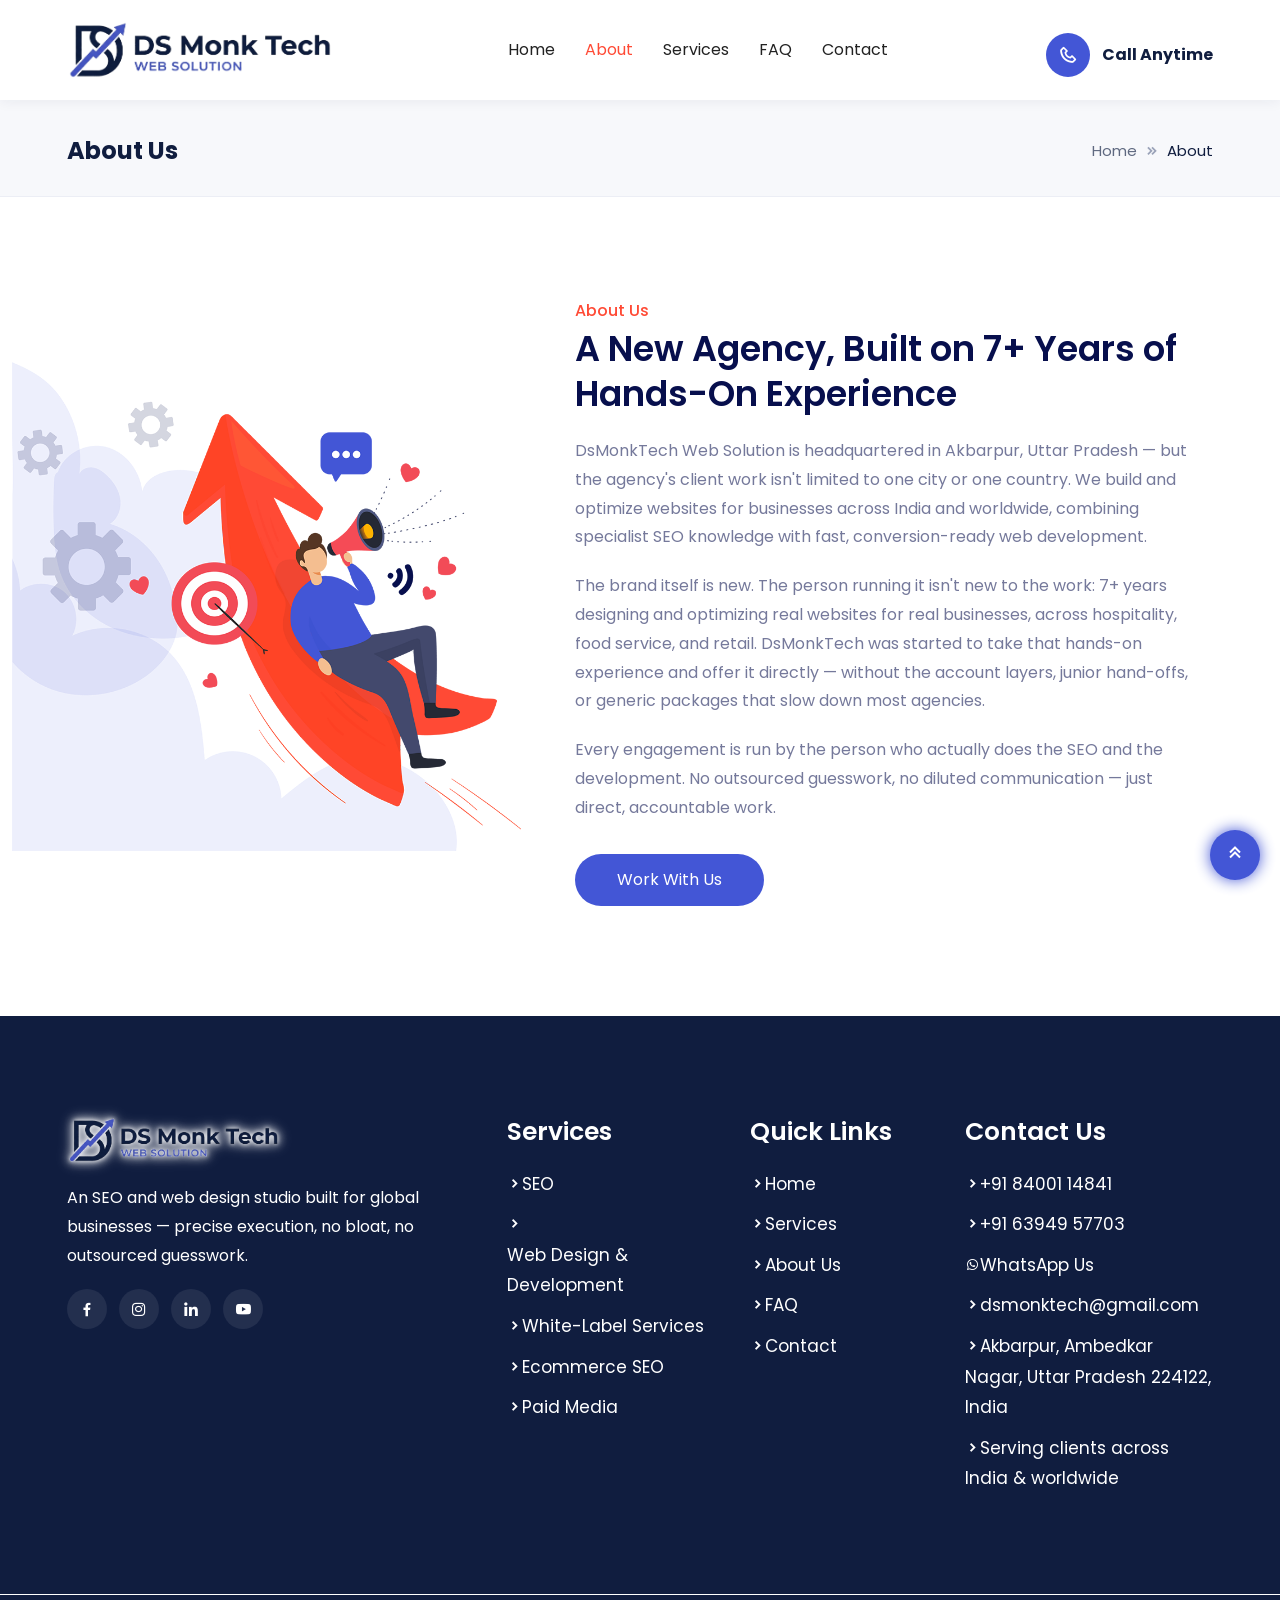
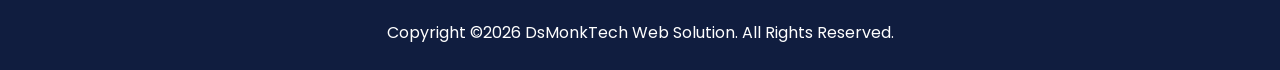
==== commit 9f850d26: "Add Google Analytics (gtag.js) and update internal Home links to root path" ====
--- a/about.html
+++ b/about.html
@@ -1,6 +1,16 @@
 <!doctype html>
 <html lang="en">
     <head>
+        <!-- Google tag (gtag.js) -->
+        <script async src="https://www.googletagmanager.com/gtag/js?id=G-KGLL1RN2SQ"></script>
+        <script>
+          window.dataLayer = window.dataLayer || [];
+          function gtag(){dataLayer.push(arguments);}
+          gtag('js', new Date());
+
+          gtag('config', 'G-KGLL1RN2SQ');
+        </script>
+
         <!-- Required Meta Tags -->
         <meta charset="UTF-8">
         <meta name="viewport" content="width=device-width, initial-scale=1.0">
@@ -49,7 +59,7 @@
         <div class="navbar-area">
             <!-- Menu For Mobile Device -->
             <div class="mobile-nav">
-                <a href="index.html" class="logo mobile-logo-link">
+                <a href="/" class="logo mobile-logo-link">
                     <img src="assets/img/brand/logo-main-transparent.png" alt="DsMonkTech Web Solution" class="mobile-logo-full">
                 </a>
             </div>
@@ -58,17 +68,17 @@
             <div class="main-nav">
                 <div class="container">
                     <nav class="navbar navbar-expand-md navbar-light ">
-                        <a class="navbar-brand" href="index.html">
+                        <a class="navbar-brand" href="/">
                             <img src="assets/img/brand/logo-main-transparent.png" alt="DsMonkTech Web Solution" style="height:60px; width:auto;">
                         </a>
-                        <a class="navbar-brand-sticky" href="index.html">
+                        <a class="navbar-brand-sticky" href="/">
                             <img src="assets/img/brand/logo-main-white.png" alt="DsMonkTech Web Solution" style="height:60px; width:auto;">
                         </a>
 
                         <div class="collapse navbar-collapse mean-menu" id="navbarSupportedContent">
                             <ul class="navbar-nav m-auto">
                                 <li class="nav-item">
-                                    <a href="index.html" class="nav-link">Home</a>
+                                    <a href="/" class="nav-link">Home</a>
                                 </li>
                                 <li class="nav-item">
                                     <a href="about.html" class="nav-link active">About</a>
@@ -106,7 +116,7 @@
                     <h3>About Us</h3>
                     <ul>
                         <li>
-                            <a href="index.html">Home</a>
+                            <a href="/">Home</a>
                         </li>
                         <li>
                             <i class='bx bxs-chevrons-right'></i>
@@ -169,7 +179,7 @@
                         <div class="col-lg-4 col-md-6">
                             <div class="footer-single">
                                 <div class="footer-single-content">
-                                    <a href="index.html" class="footer-logo-badge">
+                                    <a href="/" class="footer-logo-badge">
                                         <img src="assets/img/brand/logo-main-transparent.png" alt="DsMonkTech Web Solution">
                                     </a>
                                     <p>An SEO and web design studio built for global businesses — precise execution, no bloat, no outsourced guesswork.</p>
@@ -201,7 +211,7 @@
                             <div class="footer-list">
                                 <h3>Quick Links</h3>
                                 <ul>
-                                    <li><i class='bx bxs-chevron-right'></i><a href="index.html">Home</a></li>
+                                    <li><i class='bx bxs-chevron-right'></i><a href="/">Home</a></li>
                                     <li><i class='bx bxs-chevron-right'></i><a href="services.html">Services</a></li>
                                     <li><i class='bx bxs-chevron-right'></i><a href="about.html">About Us</a></li>
                                     <li><i class='bx bxs-chevron-right'></i><a href="faq.html">FAQ</a></li>
